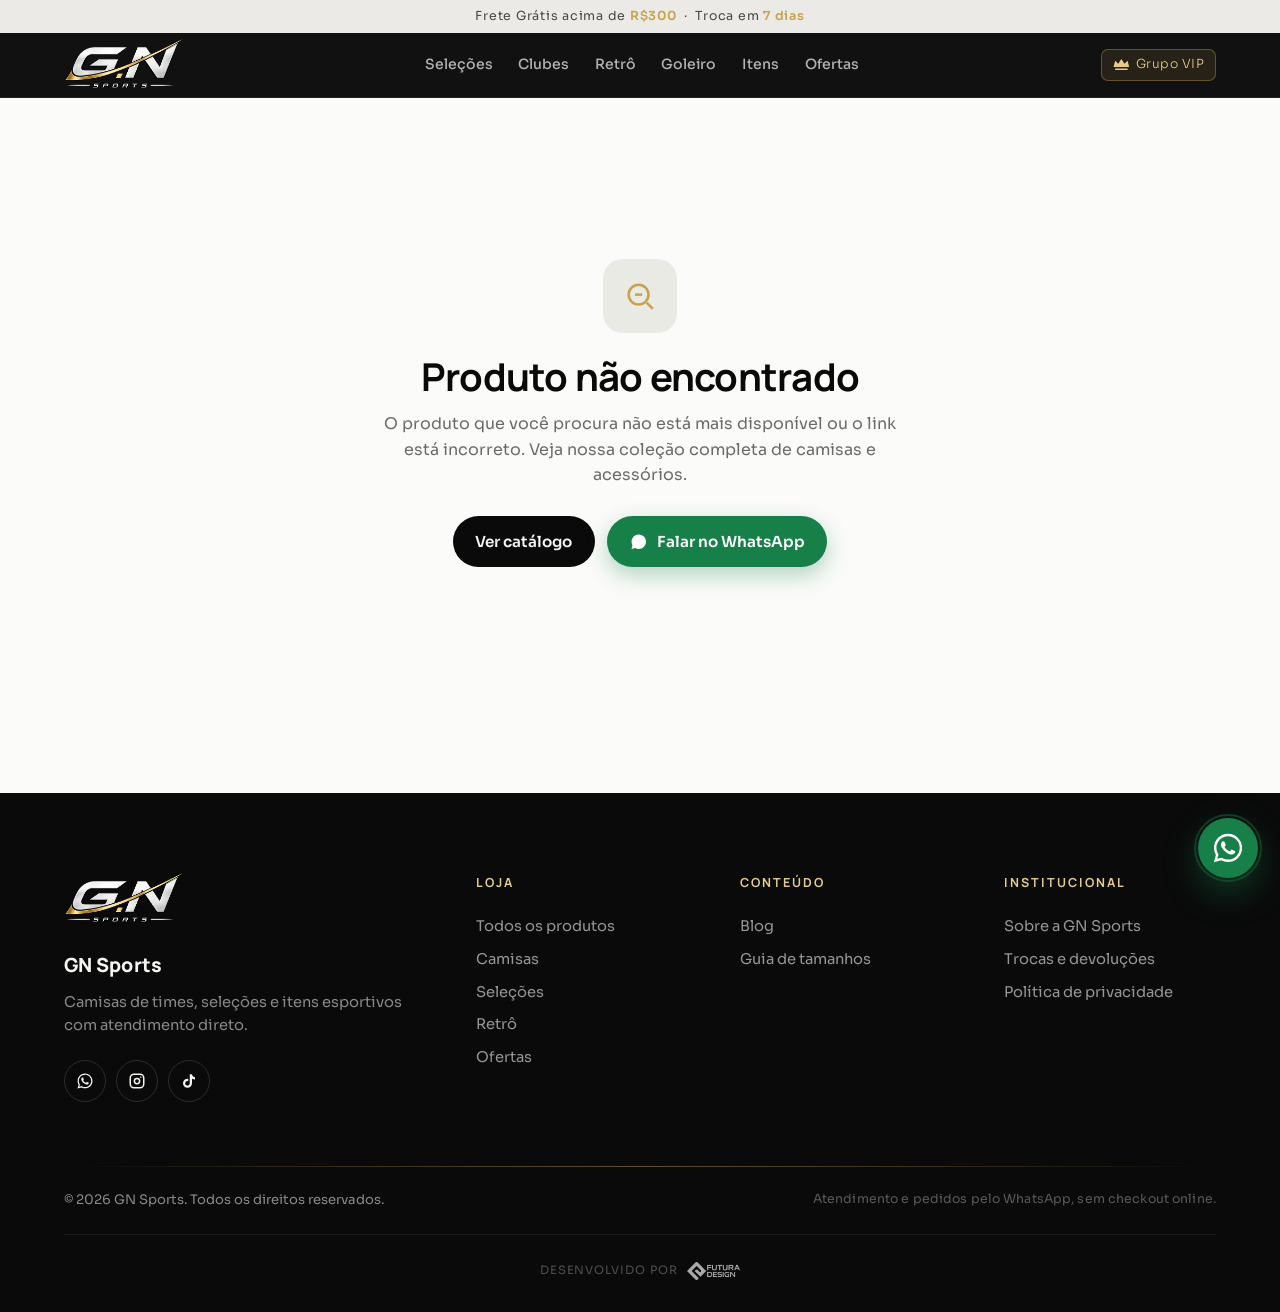
==== produto.html @ 7840e4df "Adiciona preview da loja GN Sports (home, catálogo e página de produto) - index.html: home com banne" ====
<!DOCTYPE html>
<html lang="pt-BR">
<head>
<meta charset="UTF-8" />
<meta name="viewport" content="width=device-width, initial-scale=1.0" />
<title>Produto — GN Sports | Camisas de futebol premium</title>
<meta name="description" content="Detalhes do produto na GN Sports — camisas de clubes, seleções, retrô e acessórios. Compra rápida e direta pelo WhatsApp, entrega para todo o Brasil." />
<link rel="preconnect" href="https://fonts.googleapis.com" />
<link rel="preconnect" href="https://fonts.gstatic.com" crossorigin />
<link rel="stylesheet" href="https://fonts.googleapis.com/css2?family=Manrope:wght@400;500;600;700;800&family=Sora:wght@300;400;500;600;700&display=swap" />
<link rel="stylesheet" href="css/styles.css" />
<style>
  /* ===== PDP — Página de produto (usa os tokens de styles.css; não redefine :root) ===== */
  .pdp{padding-block:clamp(26px,4vw,52px) clamp(80px,9vw,120px)}

  /* breadcrumb */
  .crumb{
    display:flex;flex-wrap:wrap;align-items:center;gap:.5em;
    font-size:.82rem;color:rgba(10,10,11,.5);margin-bottom:clamp(22px,3vw,34px);
  }
  .crumb a{color:rgba(10,10,11,.62);transition:color .2s}
  .crumb a:hover{color:var(--ink)}
  .crumb .sep{color:rgba(10,10,11,.28)}
  .crumb .cur{color:var(--ink);font-weight:600}

  /* layout principal: galeria | info */
  .pdp-grid{
    display:grid;
    grid-template-columns:minmax(0,1.08fr) minmax(0,.92fr);
    gap:clamp(28px,4vw,64px);
    align-items:start;
  }

  /* ===== GALERIA ===== */
  .gallery{
    display:grid;
    grid-template-columns:78px minmax(0,1fr);
    gap:clamp(12px,1.4vw,18px);
    align-items:start;
    position:sticky;top:84px;
  }
  .thumbs{
    display:flex;flex-direction:column;gap:12px;
    max-height:560px;overflow:auto;padding-right:2px;
  }
  .thumb{
    width:78px;height:96px;flex:0 0 auto;border-radius:12px;overflow:hidden;
    border:1.5px solid var(--line);background:var(--ink-2);
    padding:0;cursor:pointer;transition:border-color .22s,transform .22s,box-shadow .22s;
  }
  .thumb img{width:100%;height:100%;object-fit:cover;object-position:center top}
  .thumb:hover{border-color:rgba(10,10,11,.4);transform:translateY(-2px)}
  .thumb.active{border-color:var(--gold);box-shadow:0 0 0 1px var(--gold)}

  .stage{
    position:relative;border-radius:var(--r);overflow:hidden;
    background:var(--ink-2);
    aspect-ratio:3/4;border:1px solid var(--line-soft);
    box-shadow:var(--shadow-sm);cursor:zoom-in;
  }
  .stage img{
    position:absolute;inset:0;width:100%;height:100%;
    object-fit:cover;object-position:center top;
    transition:opacity .35s ease;
  }
  .stage .zoom-hint{
    position:absolute;right:12px;bottom:12px;z-index:2;
    display:inline-flex;align-items:center;gap:.45em;
    background:rgba(10,10,11,.62);color:#fff;backdrop-filter:blur(6px);
    font-size:.72rem;font-weight:500;letter-spacing:.02em;
    padding:.5em .85em;border-radius:999px;pointer-events:none;
  }
  .stage .zoom-hint svg{width:14px;height:14px;stroke:currentColor;fill:none;stroke-width:2}
  .stage .stage-badge{
    position:absolute;top:14px;left:14px;z-index:2;
    background:var(--gold);color:var(--ink);
    font-size:.74rem;font-weight:700;letter-spacing:.02em;
    padding:.36em .8em;border-radius:999px;
  }

  /* ===== COLUNA DE INFO ===== */
  .info .eyebrow{margin-bottom:14px}
  .info h1{
    font-size:clamp(1.7rem,3.2vw,2.7rem);letter-spacing:-.02em;line-height:1.08;
    margin-bottom:16px;
  }
  .pdp-price{display:flex;align-items:baseline;gap:.6em;flex-wrap:wrap;margin-bottom:8px}
  .pdp-price .price-now{font-size:clamp(1.8rem,3vw,2.3rem)}
  .pdp-price .price-old{font-size:1rem}
  .pdp-price .pdp-off{
    background:var(--emerald-2);color:#fff;font-size:.74rem;font-weight:700;
    padding:.3em .65em;border-radius:7px;align-self:center;
  }
  .pdp-install{font-size:.84rem;color:rgba(10,10,11,.5);margin-bottom:20px}
  .pdp-install b{color:var(--ink);font-weight:600}
  .pdp-desc{
    color:rgba(10,10,11,.66);font-size:.98rem;line-height:1.7;
    max-width:52ch;margin-bottom:clamp(22px,3vw,30px);
  }

  /* divisória sutil */
  .pdp-rule{height:1px;background:var(--line-soft);margin:clamp(20px,2.6vw,26px) 0}

  /* seletor de tamanho */
  .opt-label{
    display:flex;align-items:center;justify-content:space-between;gap:12px;
    font-size:.74rem;font-weight:600;letter-spacing:.14em;text-transform:uppercase;
    color:rgba(10,10,11,.6);margin-bottom:12px;
  }
  .opt-label .sel-size{color:var(--emerald-2);font-weight:700;letter-spacing:.02em;text-transform:none}
  .opt-label .guide{
    font-size:.72rem;font-weight:500;letter-spacing:.02em;text-transform:none;
    color:var(--gold);text-decoration:underline;text-underline-offset:3px;
  }
  .size-grid{display:flex;flex-wrap:wrap;gap:10px;margin-bottom:6px}
  .size-btn{
    min-width:52px;height:48px;padding:0 14px;border-radius:11px;
    border:1.5px solid var(--line);background:#fff;color:var(--ink);
    font-family:var(--display);font-size:.95rem;font-weight:600;
    transition:border-color .2s,background .2s,color .2s,transform .15s;
  }
  .size-btn:hover{border-color:var(--ink);transform:translateY(-1px)}
  .size-btn.active{background:var(--ink);border-color:var(--ink);color:#fff}
  .size-single{
    display:inline-flex;align-items:center;gap:.55em;
    font-size:.95rem;font-weight:600;color:var(--ink);
    background:var(--cream-3);border:1px solid var(--line);
    padding:.6em 1.1em;border-radius:11px;
  }
  .size-single svg{width:1.05em;height:1.05em;color:var(--emerald-2);stroke:currentColor;fill:none;stroke-width:2.4}

  /* stepper + comprar */
  .buy-row{display:flex;flex-wrap:wrap;gap:14px;align-items:stretch;margin-top:clamp(20px,2.6vw,26px)}
  .stepper{
    display:inline-flex;align-items:center;
    border:1.5px solid var(--line);border-radius:999px;background:#fff;flex:0 0 auto;
  }
  .stepper button{
    width:48px;height:54px;display:grid;place-items:center;
    color:var(--ink);font-size:1.3rem;line-height:1;transition:color .2s,background .2s;border-radius:999px;
  }
  .stepper button:hover:not(:disabled){color:var(--gold-2);background:rgba(10,10,11,.04)}
  .stepper button:disabled{color:rgba(10,10,11,.22);cursor:not-allowed;background:none}
  .stepper .qty{
    min-width:40px;text-align:center;font-family:var(--display);
    font-size:1.1rem;font-weight:700;color:var(--ink);user-select:none;
  }
  .btn-buy{
    flex:1 1 240px;min-width:200px;
    display:inline-flex;align-items:center;justify-content:center;gap:.6em;
    height:54px;padding:0 1.6em;border-radius:999px;
    background:var(--wa);color:#fff;
    font-family:var(--body);font-size:1rem;font-weight:600;
    box-shadow:0 8px 22px rgba(23,128,72,.32);
    transition:background .22s,transform .18s,box-shadow .22s,opacity .2s;
    text-decoration:none;white-space:nowrap;cursor:pointer;border:none;
  }
  .btn-buy svg{width:1.25em;height:1.25em;fill:currentColor;flex:0 0 auto}
  .btn-buy:hover{background:var(--wa-dark);transform:translateY(-2px);box-shadow:0 14px 30px rgba(23,128,72,.4)}
  .btn-buy.is-disabled{
    background:var(--cream-3);color:rgba(10,10,11,.42);
    box-shadow:none;cursor:not-allowed;pointer-events:none;
  }
  .btn-buy.is-disabled svg{fill:rgba(10,10,11,.32)}

  /* selos de confiança */
  .trust{
    list-style:none;display:grid;grid-template-columns:1fr;gap:14px;
    margin-top:clamp(26px,3.4vw,34px);padding:0;
  }
  .trust li{display:flex;align-items:center;gap:13px;color:rgba(10,10,11,.7);font-size:.9rem}
  .trust .ti{
    width:40px;height:40px;flex:0 0 auto;border-radius:11px;display:grid;place-items:center;
    background:var(--cream-3);color:var(--gold);
  }
  .trust .ti svg{width:19px;height:19px;stroke:currentColor;fill:none;stroke-width:2}
  .trust b{color:var(--ink);font-weight:600}
  .trust span{display:block;font-size:.8rem;color:rgba(10,10,11,.5);margin-top:1px}

  /* ===== RELACIONADOS ===== */
  .related{margin-top:clamp(64px,8vw,100px)}
  .related .prod-head{margin-bottom:clamp(20px,3vw,30px)}
  .rel-grid{display:grid;grid-template-columns:repeat(4,1fr);gap:16px}

  /* ===== BARRA FIXA MOBILE ===== */
  .buybar{
    position:fixed;left:0;right:0;bottom:0;z-index:65;display:none;
    align-items:center;gap:14px;
    background:rgba(251,251,249,.97);backdrop-filter:blur(12px);
    border-top:1px solid var(--line);
    padding:12px clamp(16px,5vw,22px);
    padding-bottom:calc(12px + env(safe-area-inset-bottom,0px));
    box-shadow:0 -8px 30px rgba(10,10,11,.08);
  }
  .buybar-price{display:flex;flex-direction:column;line-height:1.1;flex:0 0 auto}
  .buybar-price .bb-now{font-family:var(--display);font-size:1.25rem;font-weight:700;color:var(--ink)}
  .buybar-price .bb-old{font-size:.78rem;color:rgba(10,10,11,.4);text-decoration:line-through}
  .buybar .btn-buy{flex:1 1 auto;height:50px;min-width:0;font-size:.95rem}

  /* ===== LIGHTBOX ===== */
  .lightbox{
    position:fixed;inset:0;z-index:120;display:none;
    align-items:center;justify-content:center;
    background:rgba(10,10,11,.92);padding:clamp(16px,4vw,48px);
  }
  .lightbox.open{display:flex}
  .lightbox img{
    max-width:100%;max-height:100%;object-fit:contain;
    border-radius:8px;box-shadow:0 30px 80px rgba(0,0,0,.6);
  }
  .lb-close{
    position:absolute;top:18px;right:18px;
    width:46px;height:46px;border-radius:50%;
    border:1px solid rgba(255,255,255,.2);background:rgba(255,255,255,.08);
    color:#fff;font-size:1.4rem;display:grid;place-items:center;
    transition:background .2s;
  }
  .lb-close:hover{background:rgba(255,255,255,.18)}
  .lb-nav{
    position:absolute;top:50%;transform:translateY(-50%);
    width:50px;height:50px;border-radius:50%;
    border:1px solid rgba(255,255,255,.2);background:rgba(255,255,255,.08);
    color:#fff;display:grid;place-items:center;transition:background .2s;
  }
  .lb-nav:hover{background:rgba(255,255,255,.18)}
  .lb-nav svg{width:22px;height:22px;stroke:currentColor;fill:none;stroke-width:2.2;stroke-linecap:round;stroke-linejoin:round}
  .lb-prev{left:clamp(10px,3vw,26px)}
  .lb-next{right:clamp(10px,3vw,26px)}
  .lb-count{
    position:absolute;bottom:20px;left:50%;transform:translateX(-50%);
    color:rgba(255,255,255,.7);font-size:.82rem;letter-spacing:.04em;
  }

  /* ===== ESTADO: não encontrado ===== */
  .notfound{
    text-align:center;max-width:520px;margin-inline:auto;
    padding-block:clamp(50px,9vw,110px);
  }
  .notfound .nf-ico{
    width:74px;height:74px;border-radius:20px;margin:0 auto 24px;
    display:grid;place-items:center;background:var(--cream-3);color:var(--gold);
  }
  .notfound .nf-ico svg{width:34px;height:34px;stroke:currentColor;fill:none;stroke-width:1.8}
  .notfound h1{font-size:clamp(1.7rem,4vw,2.4rem);margin-bottom:14px}
  .notfound p{color:rgba(10,10,11,.6);margin-bottom:28px;line-height:1.6}
  .notfound .nf-ctas{display:flex;flex-wrap:wrap;gap:12px;justify-content:center}

  /* ===== RESPONSIVO ===== */
  @media(max-width:980px){
    .pdp-grid{grid-template-columns:1fr;gap:clamp(26px,5vw,40px)}
    .gallery{position:static;top:auto}
    .rel-grid{grid-template-columns:repeat(2,1fr)}
  }
  @media(max-width:760px){
    .pdp{padding-bottom:120px} /* espaço p/ a barra fixa */
    .buybar{display:flex}
    /* galeria: palco em cima, miniaturas em tira horizontal embaixo */
    .gallery{grid-template-columns:1fr;gap:12px}
    .gallery .stage{order:1}
    .thumbs{
      order:2;flex-direction:row;max-height:none;overflow-x:auto;overflow-y:hidden;
      padding-bottom:4px;
    }
    .thumb{width:64px;height:80px}
    /* esconde o botão da página no mobile — a barra fixa assume */
    .info .buy-row .btn-buy{display:none}
    .info .buy-row{margin-top:18px}
  }
  @media(max-width:560px){
    .rel-grid{grid-template-columns:1fr 1fr;gap:12px}
    .trust{gap:11px}
  }
</style>
</head>
<body>

<!-- TOP BAR -->
<div class="topbar">Frete Grátis acima de <strong>R$300</strong> &nbsp;·&nbsp; Troca em <strong>7 dias</strong></div>

<!-- HEADER -->
<header class="site" id="header">
  <div class="wrap nav">
    <a href="index.html" class="brand" aria-label="GN Sports - página inicial">
      <img src="assets/brand/logo.png" alt="GN Sports" class="brand-logo">
    </a>
    <nav class="menu" aria-label="Categorias">
      <a href="produtos.html?tipo=selecoes">Seleções</a>
      <a href="produtos.html?tipo=clubes">Clubes</a>
      <a href="produtos.html">Retrô</a>
      <a href="produtos.html?q=goleiro">Goleiro</a>
      <a href="produtos.html?cat=acessorios">Itens</a>
      <a href="index.html#oferta">Ofertas</a>
    </nav>
    <div class="nav-cta">
      <a class="btn btn-vip" href="https://wa.me/5500000000000?text=Ol%C3%A1%20GN%20Sports!%20Quero%20comprar%20uma%20camisa.%20Pode%20me%20ajudar%3F" target="_blank" rel="noopener">
        <svg viewBox="0 0 24 24" fill="currentColor" aria-hidden="true"><path d="M20 6l-4 4-4-6-4 6-4-4-2 8h20L20 6zm0 10H4v2h16v-2z"/></svg>
        <span class="cta-label">Grupo VIP</span>
      </a>
      <button class="hamburger" id="hamburger" aria-label="Abrir menu" aria-expanded="false" aria-controls="mobileMenu">
        <span></span><span></span><span></span>
      </button>
    </div>
  </div>
</header>

<!-- MOBILE MENU -->
<div class="overlay" id="overlay"></div>
<aside class="mobile-menu" id="mobileMenu" aria-label="Menu de navegação">
  <div class="mm-top">
    <a href="index.html" class="brand" aria-label="GN Sports">
      <img src="assets/brand/logo.png" alt="GN Sports" style="height:28px;width:auto;display:block">
    </a>
    <button class="mm-close" id="mmClose" aria-label="Fechar menu">×</button>
  </div>
  <div class="mm-section">Categorias</div>
  <a class="mm-link" href="produtos.html?tipo=selecoes">Seleções</a>
  <a class="mm-link" href="produtos.html?tipo=clubes">Clubes</a>
  <a class="mm-link" href="produtos.html">Retrô</a>
  <a class="mm-link" href="produtos.html?q=goleiro">Goleiro</a>
  <a class="mm-link" href="produtos.html?cat=acessorios">Itens</a>
  <a class="mm-link" href="index.html#oferta">Ofertas</a>
  <div class="mm-footer">
    <a class="btn btn-wa" href="https://wa.me/5500000000000?text=Ol%C3%A1%20GN%20Sports!%20Quero%20comprar%20uma%20camisa." target="_blank" rel="noopener">
      <svg viewBox="0 0 24 24" fill="currentColor" aria-hidden="true" style="width:1.15em;height:1.15em"><path d="M12.04 2C6.58 2 2.13 6.45 2.13 11.91c0 1.75.46 3.45 1.32 4.95L2 22l5.25-1.38a9.9 9.9 0 0 0 4.79 1.22h.01c5.46 0 9.91-4.45 9.91-9.91 0-2.65-1.03-5.14-2.9-7.01A9.82 9.82 0 0 0 12.04 2z"/></svg>
      Comprar pelo WhatsApp
    </a>
  </div>
</aside>

<main id="topo">
  <div class="wrap pdp">
    <!-- Conteúdo da PDP renderizado por JS -->
    <div id="pdp-root"></div>
  </div>
</main>

<!-- BARRA DE COMPRA FIXA (mobile) — renderizada/ocultada por JS -->
<div class="buybar" id="buybar" hidden>
  <div class="buybar-price">
    <span class="bb-now" id="bb-now"></span>
    <span class="bb-old" id="bb-old"></span>
  </div>
  <a class="btn-buy is-disabled" id="bb-buy" target="_blank" rel="noopener" aria-disabled="true">
    <svg viewBox="0 0 24 24" aria-hidden="true"><path d="M12.04 2C6.58 2 2.13 6.45 2.13 11.91c0 1.75.46 3.45 1.32 4.95L2 22l5.25-1.38a9.9 9.9 0 0 0 4.79 1.22h.01c5.46 0 9.91-4.45 9.91-9.91 0-2.65-1.03-5.14-2.9-7.01A9.82 9.82 0 0 0 12.04 2z"/></svg>
    <span id="bb-label">Comprar</span>
  </a>
</div>

<!-- LIGHTBOX -->
<div class="lightbox" id="lightbox" aria-hidden="true" role="dialog" aria-modal="true" aria-label="Visualização ampliada da imagem">
  <button class="lb-close" id="lbClose" aria-label="Fechar">×</button>
  <button class="lb-nav lb-prev" id="lbPrev" aria-label="Imagem anterior"><svg viewBox="0 0 24 24"><polyline points="15 18 9 12 15 6"/></svg></button>
  <img id="lbImg" src="" alt="" />
  <button class="lb-nav lb-next" id="lbNext" aria-label="Próxima imagem"><svg viewBox="0 0 24 24"><polyline points="9 18 15 12 9 6"/></svg></button>
  <span class="lb-count" id="lbCount" aria-hidden="true"></span>
</div>

<!-- FOOTER -->
<footer class="site">
  <div class="wrap">
    <div class="foot-main">

      <div class="foot-brand">
        <a class="foot-logo" href="index.html" aria-label="GN Sports — página inicial">
          <img src="assets/brand/logo.png" alt="GN Sports" />
        </a>
        <strong class="foot-name">GN Sports</strong>
        <p class="foot-desc">Camisas de times, seleções e itens esportivos com atendimento direto.</p>
        <div class="foot-social">
          <a href="https://wa.me/5500000000000" target="_blank" rel="noopener" aria-label="Falar com a GN Sports no WhatsApp">
            <svg viewBox="0 0 24 24" fill="currentColor" aria-hidden="true"><path d="M19.05 4.91A9.816 9.816 0 0 0 12.04 2c-5.46 0-9.91 4.45-9.91 9.91 0 1.75.46 3.45 1.32 4.95L2.05 22l5.25-1.38c1.45.79 3.08 1.21 4.74 1.21h.004c5.46 0 9.91-4.45 9.91-9.91 0-2.65-1.03-5.14-2.9-7.01zm-7.01 15.24h-.004a8.2 8.2 0 0 1-4.19-1.15l-.3-.18-3.12.82.83-3.04-.2-.31a8.18 8.18 0 0 1-1.26-4.38c0-4.54 3.7-8.24 8.25-8.24 2.2 0 4.27.86 5.82 2.42a8.18 8.18 0 0 1 2.41 5.83c0 4.54-3.7 8.23-8.24 8.23zm4.52-6.16c-.25-.12-1.47-.72-1.69-.81-.23-.08-.39-.12-.56.12-.17.25-.64.81-.78.97-.14.17-.29.19-.54.06-.25-.12-1.05-.39-1.99-1.23-.74-.66-1.23-1.47-1.38-1.72-.14-.25-.01-.38.11-.51.11-.11.25-.29.37-.43.12-.14.17-.25.25-.41.08-.17.04-.31-.02-.43-.06-.12-.56-1.34-.76-1.84-.2-.48-.41-.42-.56-.43-.14-.01-.31-.01-.48-.01-.17 0-.43.06-.66.31-.23.25-.86.85-.86 2.07 0 1.22.89 2.4 1.01 2.56.12.17 1.75 2.67 4.23 3.74.59.26 1.05.41 1.41.52.59.19 1.13.16 1.56.1.48-.07 1.47-.6 1.67-1.18.21-.58.21-1.07.14-1.18-.06-.11-.22-.17-.47-.29z"/></svg>
          </a>
          <a href="index.html" aria-label="Instagram da GN Sports">
            <svg viewBox="0 0 24 24" fill="none" stroke="currentColor" stroke-width="2" aria-hidden="true"><rect x="3" y="3" width="18" height="18" rx="5"/><circle cx="12" cy="12" r="3.5"/><circle cx="17" cy="7" r="1" fill="currentColor" stroke="none"/></svg>
          </a>
          <a href="index.html" aria-label="TikTok da GN Sports">
            <svg viewBox="0 0 24 24" fill="currentColor" aria-hidden="true"><path d="M16 3c.3 2.2 1.7 3.8 4 4v3c-1.5 0-2.9-.4-4-1.1V15a6 6 0 1 1-6-6c.3 0 .7 0 1 .1v3.1A3 3 0 1 0 13 15V3h3z"/></svg>
          </a>
        </div>
      </div>

      <nav class="foot-col" aria-label="Loja">
        <h4>Loja</h4>
        <a href="produtos.html">Todos os produtos</a>
        <a href="produtos.html?tipo=clubes">Camisas</a>
        <a href="produtos.html?tipo=selecoes">Seleções</a>
        <a href="produtos.html">Retrô</a>
        <a href="index.html#oferta">Ofertas</a>
      </nav>

      <nav class="foot-col" aria-label="Conteúdo">
        <h4>Conteúdo</h4>
        <a href="index.html">Blog</a>
        <a href="produtos.html">Guia de tamanhos</a>
      </nav>

      <nav class="foot-col" aria-label="Institucional">
        <h4>Institucional</h4>
        <a href="index.html">Sobre a GN Sports</a>
        <a href="index.html">Trocas e devoluções</a>
        <a href="index.html">Política de privacidade</a>
      </nav>

    </div>

    <div class="foot-bottom">
      <p class="foot-copy">© 2026 GN Sports. Todos os direitos reservados.</p>
      <p class="foot-note">Atendimento e pedidos pelo WhatsApp, sem checkout online.</p>
    </div>

    <div class="foot-dev">
      <a href="https://agenciafuturadesign.com" target="_blank" rel="noopener" aria-label="Desenvolvido por Futura Design">
        <span>Desenvolvido por</span>
        <img src="assets/brand/logo-futura.webp" alt="Futura Design" />
      </a>
    </div>

  </div>
</footer>

<!-- FAB -->
<a class="fab" href="https://wa.me/5500000000000?text=Ol%C3%A1%20GN%20Sports!%20Quero%20comprar%20uma%20camisa." target="_blank" rel="noopener" aria-label="Comprar pelo WhatsApp">
  <svg viewBox="0 0 24 24" fill="currentColor" aria-hidden="true"><path d="M19.05 4.91A9.816 9.816 0 0 0 12.04 2c-5.46 0-9.91 4.45-9.91 9.91 0 1.75.46 3.45 1.32 4.95L2.05 22l5.25-1.38c1.45.79 3.08 1.21 4.74 1.21h.004c5.46 0 9.91-4.45 9.91-9.91 0-2.65-1.03-5.14-2.9-7.01zM12.04 20.15h-.004a8.2 8.2 0 0 1-4.19-1.15l-.3-.18-3.12.82.83-3.04-.2-.31a8.18 8.18 0 0 1-1.26-4.38c0-4.54 3.7-8.24 8.25-8.24 2.2 0 4.27.86 5.82 2.42a8.18 8.18 0 0 1 2.41 5.83c0 4.54-3.7 8.23-8.24 8.23zm4.52-6.16c-.25-.12-1.47-.72-1.69-.81-.23-.08-.39-.12-.56.12-.17.25-.64.81-.78.97-.14.17-.29.19-.54.06-.25-.12-1.05-.39-1.99-1.23-.74-.66-1.23-1.47-1.38-1.72-.14-.25-.01-.38.11-.51.11-.11.25-.29.37-.43.12-.14.17-.25.25-.41.08-.17.04-.31-.02-.43-.06-.12-.56-1.34-.76-1.84-.2-.48-.41-.42-.56-.43-.14-.01-.31-.01-.48-.01-.17 0-.43.06-.66.31-.23.25-.86.85-.86 2.07 0 1.22.89 2.4 1.01 2.56.12.17 1.75 2.67 4.23 3.74.59.26 1.05.41 1.41.52.59.19 1.13.16 1.56.1.48-.07 1.47-.6 1.67-1.18.21-.58.21-1.07.14-1.18-.06-.11-.22-.17-.47-.29z"/></svg>
</a>

<!-- ===== SCRIPT do menu mobile (copiado da home) ===== -->
<script>
(function(){
  var burger = document.getElementById('hamburger');
  var menu = document.getElementById('mobileMenu');
  var overlay = document.getElementById('overlay');
  var closeBtn = document.getElementById('mmClose');
  function openMenu(){
    if(!menu) return;
    menu.classList.add('open');
    if(overlay) overlay.classList.add('show');
    if(burger){ burger.classList.add('open'); burger.setAttribute('aria-expanded','true'); }
    document.body.style.overflow = 'hidden';
  }
  function closeMenu(){
    if(!menu) return;
    menu.classList.remove('open');
    if(overlay) overlay.classList.remove('show');
    if(burger){ burger.classList.remove('open'); burger.setAttribute('aria-expanded','false'); }
    document.body.style.overflow = '';
  }
  if(burger) burger.addEventListener('click', function(){
    if(menu && menu.classList.contains('open')) closeMenu(); else openMenu();
  });
  if(closeBtn) closeBtn.addEventListener('click', closeMenu);
  if(overlay) overlay.addEventListener('click', closeMenu);
  document.addEventListener('keydown', function(e){ if(e.key === 'Escape') closeMenu(); });
  // fecha o menu ao clicar num link
  if(menu){
    var links = menu.querySelectorAll('a.mm-link');
    for(var i=0;i<links.length;i++) links[i].addEventListener('click', closeMenu);
  }
  // header sombra ao rolar
  var header = document.getElementById('header');
  if(header){
    window.addEventListener('scroll', function(){
      if(window.scrollY > 8) header.classList.add('scrolled'); else header.classList.remove('scrolled');
    }, {passive:true});
  }
})();
</script>

<!-- ===== Base de produtos (file://-safe, sem fetch) ===== -->
<script src="data/products.js"></script>

<!-- ===== PDP — render + interações ===== -->
<script>
(function(){
  var WA = '5500000000000';
  var PRODUCTS = (window.PRODUCTS && window.PRODUCTS.length) ? window.PRODUCTS : [];

  // ---------- helpers ----------
  function el(tag, cls, html){
    var n = document.createElement(tag);
    if(cls) n.className = cls;
    if(html != null) n.innerHTML = html;
    return n;
  }
  function getParam(name){
    var m = new RegExp('[?&]' + name + '=([^&#]*)').exec(window.location.search);
    if(!m) return null;
    try { return decodeURIComponent(m[1].replace(/\+/g, ' ')); } catch(e){ return m[1].replace(/\+/g, ' '); }
  }
  function fmtBRL(v){
    if(typeof v !== 'number' || isNaN(v)) return '';
    return 'R$ ' + v.toFixed(2).replace('.', ',');
  }
  function esc(s){
    return String(s == null ? '' : s)
      .replace(/&/g,'&amp;').replace(/</g,'&lt;').replace(/>/g,'&gt;')
      .replace(/"/g,'&quot;');
  }
  function catLabel(p){
    if(p.category === 'acessorios'){
      var subA = { bones:'Bonés', bolsas:'Bolsas', oculos:'Óculos', calcados:'Calçados' };
      return subA[p.subcategory] ? ('Acessórios · ' + subA[p.subcategory]) : 'Acessórios';
    }
    var subC = { clubes:'Clubes', selecoes:'Seleções', retro:'Retrô', goleiro:'Goleiro' };
    return subC[p.subcategory] ? ('Camisas · ' + subC[p.subcategory]) : 'Camisas';
  }
  function catCrumbLabel(p){
    return p.category === 'acessorios' ? 'Acessórios' : 'Camisas';
  }

  var root = document.getElementById('pdp-root');
  var buybar = document.getElementById('buybar');

  // ---------- localizar produto ----------
  var id = getParam('id');
  var product = null;
  if(id){
    for(var i=0;i<PRODUCTS.length;i++){ if(PRODUCTS[i].id === id){ product = PRODUCTS[i]; break; } }
  }

  // ---------- estado: não encontrado ----------
  if(!product){
    if(root){
      root.innerHTML =
        '<div class="notfound">' +
          '<div class="nf-ico"><svg viewBox="0 0 24 24"><circle cx="11" cy="11" r="7"/><path d="M21 21l-4.3-4.3"/><path d="M8.5 11h5"/></svg></div>' +
          '<h1>Produto não encontrado</h1>' +
          '<p>O produto que você procura não está mais disponível ou o link está incorreto. Veja nossa coleção completa de camisas e acessórios.</p>' +
          '<div class="nf-ctas">' +
            '<a class="btn btn-ink" href="produtos.html">Ver catálogo</a>' +
            '<a class="btn btn-wa" href="https://wa.me/' + WA + '?text=' + encodeURIComponent('Olá GN Sports! Estou procurando um produto. Pode me ajudar?') + '" target="_blank" rel="noopener">' +
              '<svg viewBox="0 0 24 24" fill="currentColor" aria-hidden="true" style="width:1.15em;height:1.15em"><path d="M12.04 2C6.58 2 2.13 6.45 2.13 11.91c0 1.75.46 3.45 1.32 4.95L2 22l5.25-1.38a9.9 9.9 0 0 0 4.79 1.22h.01c5.46 0 9.91-4.45 9.91-9.91 0-2.65-1.03-5.14-2.9-7.01A9.82 9.82 0 0 0 12.04 2z"/></svg>' +
              'Falar no WhatsApp</a>' +
          '</div>' +
        '</div>';
    }
    return;
  }

  document.title = product.name + ' — GN Sports';

  // ---------- normalizar dados ----------
  var images = (product.images && product.images.length) ? product.images.slice() : [];
  if(!images.length) images = ['assets/brand/logo.png'];
  var sizes = (product.sizes && product.sizes.length) ? product.sizes : ['Único'];
  var isSingle = (sizes.length === 1 && /^[uú]nico$/i.test(sizes[0]));
  var hasOld = (typeof product.oldPrice === 'number' && product.oldPrice > product.price);
  var offPct = hasOld ? Math.round((1 - product.price / product.oldPrice) * 100) : 0;

  // estado de seleção
  var state = { size: isSingle ? sizes[0] : null, qty: 1, current: 0 };

  // ---------- montar markup ----------
  var catHref = 'produtos.html?cat=' + encodeURIComponent(product.category);
  var nameE = esc(product.name);

  // miniaturas
  var thumbsHtml = '';
  if(images.length > 1){
    for(var t=0;t<images.length;t++){
      thumbsHtml += '<button type="button" class="thumb' + (t===0?' active':'') + '" data-idx="' + t + '" aria-label="Ver imagem ' + (t+1) + ' de ' + images.length + '">' +
        '<img src="' + esc(images[t]) + '" alt="' + nameE + ' — imagem ' + (t+1) + '" loading="lazy"></button>';
    }
  }

  // preço
  var priceHtml = '<span class="price-now">' + fmtBRL(product.price) + '</span>';
  if(hasOld){
    priceHtml += '<span class="price-old">' + fmtBRL(product.oldPrice) + '</span>';
    priceHtml += '<span class="pdp-off">-' + offPct + '%</span>';
  }

  // seletor de tamanho
  var sizeBlock = '';
  if(isSingle){
    sizeBlock =
      '<div class="opt-label"><span>Tamanho</span></div>' +
      '<div class="size-single"><svg viewBox="0 0 24 24" aria-hidden="true"><polyline points="20 6 9 17 4 12"/></svg> Tamanho único</div>';
  } else {
    var sb = '';
    for(var s=0;s<sizes.length;s++){
      sb += '<button type="button" class="size-btn" data-size="' + esc(sizes[s]) + '">' + esc(sizes[s]) + '</button>';
    }
    sizeBlock =
      '<div class="opt-label"><span>Tamanho: <span class="sel-size" id="selSize">Selecione um tamanho</span></span><a class="guide" href="' +
        'https://wa.me/' + WA + '?text=' + encodeURIComponent('Olá GN Sports! Tenho dúvida sobre o tamanho da ' + product.name + '. Pode me ajudar?') +
        '" target="_blank" rel="noopener">Guia de tamanhos</a></div>' +
      '<div class="size-grid" id="sizeGrid">' + sb + '</div>';
  }

  // badge no palco (badge do produto, se houver)
  var stageBadge = product.badge ? '<span class="stage-badge">' + esc(product.badge) + '</span>' :
                   (hasOld ? '<span class="stage-badge">-' + offPct + '% OFF</span>' : '');

  var waSvg = '<svg viewBox="0 0 24 24" aria-hidden="true"><path d="M12.04 2C6.58 2 2.13 6.45 2.13 11.91c0 1.75.46 3.45 1.32 4.95L2 22l5.25-1.38a9.9 9.9 0 0 0 4.79 1.22h.01c5.46 0 9.91-4.45 9.91-9.91 0-2.65-1.03-5.14-2.9-7.01A9.82 9.82 0 0 0 12.04 2z"/></svg>';

  root.innerHTML =
    // breadcrumb
    '<nav class="crumb" aria-label="Você está em">' +
      '<a href="index.html">Início</a>' +
      '<span class="sep">›</span>' +
      '<a href="' + catHref + '">' + catCrumbLabel(product) + '</a>' +
      '<span class="sep">›</span>' +
      '<span class="cur">' + nameE + '</span>' +
    '</nav>' +

    '<div class="pdp-grid">' +
      // galeria
      '<div class="gallery">' +
        (thumbsHtml ? '<div class="thumbs" id="thumbs">' + thumbsHtml + '</div>' : '') +
        '<div class="stage" id="stage" role="button" tabindex="0" aria-label="Ampliar imagem do produto">' +
          stageBadge +
          '<img id="stageImg" src="' + esc(images[0]) + '" alt="' + nameE + '">' +
          '<span class="zoom-hint"><svg viewBox="0 0 24 24"><circle cx="11" cy="11" r="7"/><path d="M21 21l-4.3-4.3"/><path d="M11 8v6M8 11h6"/></svg>Ampliar</span>' +
        '</div>' +
      '</div>' +

      // info
      '<div class="info">' +
        '<span class="eyebrow">' + esc(catLabel(product)) + '</span>' +
        '<h1>' + nameE + '</h1>' +
        '<div class="pdp-price">' + priceHtml + '</div>' +
        '<p class="pdp-install">Ou em até <b>3x sem juros</b> · <b>Pix</b> com desconto — combine pelo WhatsApp</p>' +
        (product.description ? '<p class="pdp-desc">' + esc(product.description) + '</p>' : '') +
        '<div class="pdp-rule"></div>' +
        sizeBlock +
        '<div class="buy-row">' +
          '<div class="stepper" role="group" aria-label="Quantidade">' +
            '<button type="button" id="qtyMinus" aria-label="Diminuir quantidade" disabled>−</button>' +
            '<span class="qty" id="qtyVal" aria-live="polite">1</span>' +
            '<button type="button" id="qtyPlus" aria-label="Aumentar quantidade">+</button>' +
          '</div>' +
          '<a class="btn-buy' + (isSingle ? '' : ' is-disabled') + '" id="buyBtn" target="_blank" rel="noopener"' + (isSingle ? '' : ' aria-disabled="true"') + '>' +
            waSvg + '<span id="buyLabel">' + (isSingle ? 'Comprar pelo WhatsApp' : 'Selecione um tamanho') + '</span>' +
          '</a>' +
        '</div>' +
        // selos de confiança
        '<ul class="trust">' +
          '<li><span class="ti"><svg viewBox="0 0 24 24"><path d="M3 7h13v8H3z"/><path d="M16 9h3l2 3v3h-5"/><circle cx="7" cy="17" r="1.6"/><circle cx="17" cy="17" r="1.6"/></svg></span><div><b>Frete para todo o Brasil</b><span>Enviamos para qualquer cidade</span></div></li>' +
          '<li><span class="ti"><svg viewBox="0 0 24 24"><path d="M3 12a9 9 0 1 0 2-5.7"/><path d="M3 3v4h4"/></svg></span><div><b>Troca grátis em 7 dias</b><span>Não serviu? A gente resolve</span></div></li>' +
          '<li><span class="ti"><svg viewBox="0 0 24 24"><path d="M12.04 2C6.58 2 2.13 6.45 2.13 11.91c0 1.75.46 3.45 1.32 4.95L2 22l5.25-1.38a9.9 9.9 0 0 0 4.79 1.22h.01c5.46 0 9.91-4.45 9.91-9.91"/></svg></span><div><b>Atendimento pelo WhatsApp</b><span>Resposta em minutos, com gente de verdade</span></div></li>' +
        '</ul>' +
      '</div>' +
    '</div>';

  // ---------- referências ----------
  var stage = document.getElementById('stage');
  var stageImg = document.getElementById('stageImg');
  var thumbsWrap = document.getElementById('thumbs');
  var buyBtn = document.getElementById('buyBtn');
  var buyLabel = document.getElementById('buyLabel');
  var selSize = document.getElementById('selSize');
  var qtyVal = document.getElementById('qtyVal');
  var qtyMinus = document.getElementById('qtyMinus');
  var qtyPlus = document.getElementById('qtyPlus');

  // barra fixa
  var bbNow = document.getElementById('bb-now');
  var bbOld = document.getElementById('bb-old');
  var bbBuy = document.getElementById('bb-buy');
  var bbLabel = document.getElementById('bb-label');

  // ---------- WhatsApp link ----------
  function waLink(){
    // tamanho único (acessórios) não vai na mensagem; camisas mostram o tamanho escolhido
    var sizeTxt = (state.size && !isSingle) ? state.size : '';
    var msg = 'Olá GN Sports! Quero ' + product.name +
              (sizeTxt ? (' no tamanho ' + sizeTxt) : '') +
              ' (quantidade: ' + state.qty + ') por ' + fmtBRL(product.price) + '. Pode me ajudar?';
    return 'https://wa.me/' + WA + '?text=' + encodeURIComponent(msg);
  }
  function enabled(){ return !!state.size; }

  function applyBtn(btn, label, ok, href, okText, offText){
    if(!btn) return;
    if(ok){
      btn.classList.remove('is-disabled');
      btn.setAttribute('href', href);
      btn.setAttribute('aria-disabled','false');
      if(label) label.textContent = okText;
    } else {
      btn.classList.add('is-disabled');
      btn.removeAttribute('href');
      btn.setAttribute('aria-disabled','true');
      if(label) label.textContent = offText;
    }
  }

  function syncBuy(){
    var ok = enabled();
    var href = waLink();
    applyBtn(buyBtn, buyLabel, ok, href, 'Comprar pelo WhatsApp', 'Selecione um tamanho');
    applyBtn(bbBuy, bbLabel, ok, href, 'Comprar', 'Escolha o tamanho');
  }

  // guard de clique: nunca abrir WhatsApp sem tamanho (defesa extra além do pointer-events)
  function clickGuard(e){ if(!enabled()){ e.preventDefault(); } }
  if(buyBtn) buyBtn.addEventListener('click', clickGuard);
  if(bbBuy) bbBuy.addEventListener('click', clickGuard);

  // ---------- barra fixa: preço ----------
  if(bbNow) bbNow.textContent = fmtBRL(product.price);
  if(bbOld){
    if(hasOld){ bbOld.textContent = fmtBRL(product.oldPrice); bbOld.style.display=''; }
    else { bbOld.style.display = 'none'; }
  }
  if(buybar){ buybar.hidden = false; }

  // ---------- galeria: troca de imagem ----------
  function setImage(idx){
    if(idx < 0 || idx >= images.length) return;
    state.current = idx;
    if(stageImg) stageImg.src = images[idx];
    if(thumbsWrap){
      var btns = thumbsWrap.querySelectorAll('.thumb');
      for(var k=0;k<btns.length;k++){
        if(parseInt(btns[k].getAttribute('data-idx'),10) === idx) btns[k].classList.add('active');
        else btns[k].classList.remove('active');
      }
    }
  }
  if(thumbsWrap){
    thumbsWrap.addEventListener('click', function(e){
      var btn = e.target.closest('.thumb');
      if(!btn) return;
      setImage(parseInt(btn.getAttribute('data-idx'),10));
    });
  }

  // ---------- seletor de tamanho ----------
  var sizeGrid = document.getElementById('sizeGrid');
  if(sizeGrid){
    sizeGrid.addEventListener('click', function(e){
      var btn = e.target.closest('.size-btn');
      if(!btn) return;
      var all = sizeGrid.querySelectorAll('.size-btn');
      for(var j=0;j<all.length;j++) all[j].classList.remove('active');
      btn.classList.add('active');
      state.size = btn.getAttribute('data-size');
      if(selSize) selSize.textContent = 'Tamanho ' + state.size;
      syncBuy();
    });
  }

  // ---------- stepper ----------
  function setQty(n){
    n = Math.max(1, Math.min(9, n));
    state.qty = n;
    if(qtyVal) qtyVal.textContent = String(n);
    if(qtyMinus) qtyMinus.disabled = (n <= 1);
    if(qtyPlus) qtyPlus.disabled = (n >= 9);
    syncBuy();
  }
  if(qtyMinus) qtyMinus.addEventListener('click', function(){ setQty(state.qty - 1); });
  if(qtyPlus) qtyPlus.addEventListener('click', function(){ setQty(state.qty + 1); });

  // ---------- lightbox ----------
  var lb = document.getElementById('lightbox');
  var lbImg = document.getElementById('lbImg');
  var lbClose = document.getElementById('lbClose');
  var lbPrev = document.getElementById('lbPrev');
  var lbNext = document.getElementById('lbNext');
  var lbCount = document.getElementById('lbCount');
  var lastFocus = null;
  function paintLb(idx){
    if(lbImg){ lbImg.src = images[idx]; lbImg.alt = product.name + ' — imagem ' + (idx+1); }
    if(lbCount) lbCount.textContent = (images.length > 1) ? ((idx+1) + ' / ' + images.length) : '';
  }
  function openLb(idx){
    if(!lb || !lbImg) return;
    lastFocus = document.activeElement;
    state.current = idx;
    paintLb(idx);
    lb.classList.add('open');
    lb.setAttribute('aria-hidden','false');
    document.body.style.overflow = 'hidden';
    var multi = images.length > 1;
    if(lbPrev) lbPrev.style.display = multi ? '' : 'none';
    if(lbNext) lbNext.style.display = multi ? '' : 'none';
    if(lbClose) lbClose.focus();
  }
  function closeLb(){
    if(!lb) return;
    lb.classList.remove('open');
    lb.setAttribute('aria-hidden','true');
    document.body.style.overflow = '';
    if(lastFocus && typeof lastFocus.focus === 'function') lastFocus.focus();
  }
  function lbStep(dir){
    var n = (state.current + dir + images.length) % images.length;
    setImage(n);
    paintLb(n);
  }
  if(stage){
    stage.addEventListener('click', function(){ openLb(state.current); });
    stage.addEventListener('keydown', function(e){
      if(e.key === 'Enter' || e.key === ' ' || e.key === 'Spacebar'){ e.preventDefault(); openLb(state.current); }
    });
  }
  if(lbClose) lbClose.addEventListener('click', closeLb);
  if(lbPrev) lbPrev.addEventListener('click', function(){ lbStep(-1); });
  if(lbNext) lbNext.addEventListener('click', function(){ lbStep(1); });
  if(lb) lb.addEventListener('click', function(e){ if(e.target === lb) closeLb(); });
  document.addEventListener('keydown', function(e){
    if(!lb || !lb.classList.contains('open')) return;
    if(e.key === 'Escape') closeLb();
    else if(e.key === 'ArrowLeft') lbStep(-1);
    else if(e.key === 'ArrowRight') lbStep(1);
  });

  // ---------- relacionados (mesma subcategoria primeiro, completa com a categoria) ----------
  var related = [];
  var seen = {};
  seen[product.id] = true;
  function pushRel(predicate){
    for(var r=0;r<PRODUCTS.length && related.length<4;r++){
      var rp = PRODUCTS[r];
      if(seen[rp.id]) continue;
      if(predicate(rp)){ related.push(rp); seen[rp.id] = true; }
    }
  }
  pushRel(function(rp){ return rp.category === product.category && rp.subcategory === product.subcategory; });
  pushRel(function(rp){ return rp.category === product.category; });

  if(related.length){
    var relCards = '';
    for(var c=0;c<related.length;c++){
      var rcp = related[c];
      var img1 = (rcp.images && rcp.images[0]) ? rcp.images[0] : 'assets/brand/logo.png';
      var img2 = (rcp.images && rcp.images[1]) ? rcp.images[1] : img1;
      var rName = esc(rcp.name);
      var rOld = (typeof rcp.oldPrice === 'number' && rcp.oldPrice > rcp.price)
        ? '<span class="price-old">' + fmtBRL(rcp.oldPrice) + '</span>' : '';
      relCards +=
        '<a class="card" href="produto.html?id=' + encodeURIComponent(rcp.id) + '">' +
          '<div class="card-media">' +
            (rcp.badge ? '<span class="badge-new">' + esc(rcp.badge) + '</span>' : '') +
            '<img class="card-img-main" src="' + esc(img1) + '" alt="' + rName + '" loading="lazy">' +
            '<img class="card-img-hover" src="' + esc(img2) + '" alt="" loading="lazy" aria-hidden="true">' +
          '</div>' +
          '<div class="card-body">' +
            '<h3>' + rName + '</h3>' +
            '<div class="price-row"><span class="price-now">' + fmtBRL(rcp.price) + '</span>' + rOld + '</div>' +
            '<span class="btn-ver">Ver produto</span>' +
          '</div>' +
        '</a>';
    }
    var relSec = el('section', 'related');
    relSec.innerHTML =
      '<div class="prod-head"><div class="prod-head-l">' +
        '<span class="eyebrow">Para o seu time</span>' +
        '<h2 class="prod-h2">Você também pode gostar</h2>' +
      '</div></div>' +
      '<div class="rel-grid">' + relCards + '</div>';
    if(root && root.parentNode) root.parentNode.appendChild(relSec);
  }

  // ---------- init ----------
  setQty(1);
  syncBuy();
})();
</script>

</body>
</html>
---- css/styles.css ----
/* GN Sports — Página inicial · folha de estilo (extraída de preview-pro/index.html) */

  :root{
    --ink:#0A0A0B; --ink-2:#141416; --ink-3:#1d1d20;
    --cream:#F4F4F1; --cream-2:#FBFBF9; --cream-3:#EAEAE4;
    --gold:#C9A24B; --gold-2:#E4CC8E; --gold-soft:#f3e9cf;
    --emerald:#19C37D; --emerald-2:#0B7A4D;
    --wa:#178048; --wa-dark:#0f5e34;
    --line:rgba(10,10,11,.10);
    --line-soft:rgba(10,10,11,.06);
    --shadow-sm:0 1px 2px rgba(10,10,11,.06), 0 4px 14px rgba(10,10,11,.05);
    --shadow-md:0 10px 30px rgba(10,10,11,.10), 0 4px 10px rgba(10,10,11,.06);
    --shadow-lg:0 30px 70px rgba(10,10,11,.16);
    --r-sm:14px; --r:20px; --r-lg:26px;
    --pad:clamp(20px,5vw,72px);
    --maxw:1280px;
    --display:'Manrope',system-ui,sans-serif;
    --body:'Sora',system-ui,sans-serif;
  }
  *{box-sizing:border-box;margin:0;padding:0}
  html{scroll-behavior:smooth}
  body{
    font-family:var(--body); color:var(--ink); background:var(--cream-2);
    line-height:1.55; -webkit-font-smoothing:antialiased;
    text-rendering:optimizeLegibility; overflow-x:hidden;
  }
  img{max-width:100%;display:block}
  a{color:inherit;text-decoration:none}
  button{font-family:inherit;cursor:pointer;border:none;background:none}
  ::selection{background:var(--gold);color:var(--ink)}
  :focus-visible{outline:2.5px solid var(--emerald-2);outline-offset:3px;border-radius:6px}

  .wrap{max-width:var(--maxw);margin-inline:auto;padding-inline:var(--pad)}
  .eyebrow{
    font-family:var(--body);font-size:.72rem;font-weight:600;letter-spacing:.22em;
    text-transform:uppercase;color:var(--gold);display:inline-flex;align-items:center;gap:.55em;
  }
  .eyebrow::before{content:"✔";width:auto;height:auto;background:none;font-size:.85em;line-height:1;opacity:.85}
  .mob-br{display:none}
  @media(max-width:860px){
    .mob-br{display:block}
    #categorias .sec-head{text-align:center;margin-inline:auto}
    #categorias .sec-head .eyebrow{justify-content:center}
  }
  h1,h2,h3{font-family:var(--display);font-weight:700;line-height:1.04;letter-spacing:-.02em}
  .sec-head{max-width:640px;margin-bottom:clamp(28px,4vw,44px)}
  .sec-head h2{font-size:clamp(1.9rem,4.4vw,3rem)}
  .sec-head p{margin-top:14px;color:rgba(10,10,11,.62);font-size:1.02rem;max-width:54ch}
  .gold-word{
    background:linear-gradient(105deg,var(--gold-2),var(--gold) 60%);
    -webkit-background-clip:text;background-clip:text;color:transparent;
    font-style:italic;
    display:inline-block;padding-bottom:.12em;padding-right:.22em;
  }

  /* Buttons */
  .btn{
    display:inline-flex;align-items:center;justify-content:center;gap:.6em;
    font-weight:600;font-size:.95rem;padding:.92em 1.5em;border-radius:999px;
    transition:transform .25s cubic-bezier(.2,.8,.2,1),box-shadow .25s,background .25s,color .25s;
    white-space:nowrap;
  }
  .btn svg{width:1.15em;height:1.15em;flex:0 0 auto}
  .btn-wa{background:var(--wa);color:#fff;box-shadow:0 8px 22px rgba(23,128,72,.32)}
  .btn-wa:hover{background:var(--wa-dark);transform:translateY(-2px);box-shadow:0 14px 30px rgba(23,128,72,.4)}
  .btn-vip{
    background:linear-gradient(135deg,#0a5c2e 0%,#178048 45%,#00e676 100%);
    color:#fff;font-weight:700;box-shadow:0 8px 22px rgba(0,200,100,.3);
  }
  .btn-vip:hover{transform:translateY(-2px);box-shadow:0 14px 30px rgba(0,200,100,.45);filter:brightness(1.06)}
  .btn-ink{background:var(--ink);color:var(--cream)}
  .btn-ink:hover{background:var(--ink-3);transform:translateY(-2px)}
  .btn-ghost{background:transparent;color:var(--ink);border:1.5px solid var(--line)}
  .btn-ghost:hover{border-color:var(--ink);transform:translateY(-2px)}
  .btn-gold{background:linear-gradient(120deg,var(--gold-2),var(--gold));color:var(--ink);box-shadow:0 8px 22px rgba(201,162,75,.34)}
  .btn-gold:hover{transform:translateY(-2px);box-shadow:0 14px 32px rgba(201,162,75,.45)}

  /* ===== HEADER ===== */
  .topbar{
    background:#ECEAE6;color:rgba(10,10,11,.72);font-size:.78rem;letter-spacing:.06em;
    text-align:center;padding:.55em 1em;
  }
  .topbar strong{color:var(--gold);font-weight:600}
  header.site{
    position:sticky;top:0;z-index:60;background:rgba(10,10,11,.97);
    backdrop-filter:blur(14px);-webkit-backdrop-filter:blur(14px);
    border-bottom:1px solid rgba(255,255,255,.07);transition:box-shadow .3s;
  }
  header.site.scrolled{box-shadow:0 8px 30px rgba(0,0,0,.38)}
  .nav{display:flex;align-items:center;gap:clamp(16px,2.6vw,38px);height:64px}
  .brand{display:flex;align-items:center}
  .brand-logo{height:52px;width:auto;display:block}
  nav.menu{display:flex;gap:clamp(14px,2vw,28px);margin-inline:auto}
  nav.menu a{font-size:.88rem;font-weight:500;color:rgba(255,255,255,.68);position:relative;padding:.3em 0}
  nav.menu a::after{content:"";position:absolute;left:0;bottom:-2px;width:0;height:2px;background:var(--gold);transition:width .3s}
  nav.menu a:hover{color:#fff}
  nav.menu a:hover::after{width:100%}
  .nav-cta{display:flex;align-items:center;gap:12px}
  .hamburger{display:none;width:42px;height:42px;border-radius:10px;border:1px solid rgba(255,255,255,.16);align-items:center;justify-content:center;flex-direction:column;gap:5px}
  .hamburger span{width:20px;height:2px;background:#fff;border-radius:2px;transition:.3s}
  .hamburger.open span:nth-child(1){transform:translateY(7px) rotate(45deg)}
  .hamburger.open span:nth-child(2){opacity:0}
  .hamburger.open span:nth-child(3){transform:translateY(-7px) rotate(-45deg)}

  .mobile-menu{
    position:fixed;inset:0 0 0 auto;width:min(86vw,300px);
    background:var(--ink);z-index:80;
    transform:translateX(100%);transition:transform .46s cubic-bezier(.2,.8,.2,1);
    display:flex;flex-direction:column;overflow:hidden;
  }
  .mobile-menu.open{transform:translateX(0);box-shadow:-20px 0 70px rgba(0,0,0,.5)}
  .mobile-menu .mm-top{
    display:flex;justify-content:space-between;align-items:center;
    padding:20px 22px;border-bottom:1px solid rgba(255,255,255,.07);flex-shrink:0;
  }
  .mm-section{
    font-family:var(--body);font-size:.6rem;font-weight:600;
    letter-spacing:.22em;text-transform:uppercase;
    color:var(--gold);padding:20px 22px 6px;flex-shrink:0;
  }
  .mobile-menu a.mm-link{
    display:flex;align-items:center;justify-content:space-between;
    padding:.76em 22px;
    font-family:var(--display);font-size:1.12rem;font-weight:600;
    color:rgba(255,255,255,.82);
    border-bottom:1px solid rgba(255,255,255,.05);
    transition:color .2s,background .2s,padding-left .18s;
  }
  .mobile-menu a.mm-link::after{
    content:"›";font-size:1.15rem;color:rgba(255,255,255,.22);
    transition:transform .2s,color .2s;
  }
  .mobile-menu a.mm-link:hover{color:#fff;background:rgba(255,255,255,.04);padding-left:28px}
  .mobile-menu a.mm-link:hover::after{transform:translateX(3px);color:var(--gold)}
  .mm-footer{
    margin-top:auto;padding:20px 22px 28px;
    border-top:1px solid rgba(255,255,255,.07);flex-shrink:0;
  }
  .mobile-menu .btn{width:100%;justify-content:center}
  .mm-close{
    width:36px;height:36px;border-radius:9px;
    border:1px solid rgba(255,255,255,.14);
    color:rgba(255,255,255,.62);font-size:1.15rem;
    display:flex;align-items:center;justify-content:center;
    transition:background .2s,color .2s;
  }
  .mm-close:hover{background:rgba(255,255,255,.08);color:#fff}
  .overlay{position:fixed;inset:0;background:rgba(10,10,11,.45);z-index:75;opacity:0;visibility:hidden;transition:.3s}
  .overlay.show{opacity:1;visibility:visible}

  /* ===== HERO ===== */
  .hero{position:relative;overflow:hidden;background:
    radial-gradient(60% 90% at 88% 8%, rgba(201,162,75,.10), transparent 60%),
    var(--cream-2);}
  .hero-grid{display:grid;grid-template-columns:1.02fr .98fr;gap:clamp(28px,4vw,64px);align-items:center;padding-block:clamp(44px,6vw,80px)}
  .hero-badge{display:inline-flex;align-items:center;gap:.6em;background:#fff;border:1px solid var(--line);
    padding:.5em 1em;border-radius:999px;font-size:.78rem;font-weight:600;letter-spacing:.08em;box-shadow:var(--shadow-sm);margin-bottom:22px}
  .hero-badge .dot{width:8px;height:8px;border-radius:50%;background:var(--emerald);box-shadow:0 0 0 4px rgba(25,195,125,.18)}
  .hero h1{font-size:clamp(2.7rem,6.6vw,4.6rem);margin-bottom:.4em;font-weight:800}
  .hero h1 .line2{display:block}
  .hero .lead{font-size:clamp(1.02rem,1.5vw,1.18rem);color:rgba(10,10,11,.66);max-width:46ch;margin-bottom:30px}
  .hero-ctas{display:flex;flex-wrap:wrap;gap:14px;margin-bottom:38px}
  .hero-stats{display:flex;gap:clamp(20px,4vw,44px);flex-wrap:wrap}
  .hero-stats .stat .n{font-family:var(--display);font-size:1.9rem;font-weight:700;letter-spacing:-.02em}
  .hero-stats .stat .n span{color:var(--gold)}
  .hero-stats .stat .l{font-size:.8rem;color:rgba(10,10,11,.55);letter-spacing:.02em}
  .hero-stats .stat+.stat{padding-left:clamp(20px,4vw,44px);border-left:1px solid var(--line)}

  .hero-visual{position:relative}
  .hero-stage{
    position:relative;border-radius:var(--r-lg);
    background:
      radial-gradient(120% 100% at 50% 0%, rgba(228,204,142,.30), transparent 55%),
      linear-gradient(165deg,var(--ink),var(--ink-3));
    padding:clamp(20px,3vw,34px);box-shadow:var(--shadow-lg);overflow:hidden;
  }
  .hero-stage::before{content:"";position:absolute;inset:0;
    background:radial-gradient(70% 60% at 50% 40%, rgba(228,204,142,.18), transparent 70%);pointer-events:none}
  .hero-stage .ring{position:absolute;width:128%;aspect-ratio:1;border:1px solid rgba(228,204,142,.16);border-radius:50%;left:50%;top:46%;transform:translate(-50%,-50%)}
  .hero-stage .ring.r2{width:96%}
  .hero-shirt{position:relative;z-index:2;margin-inline:auto;max-width:84%;filter:drop-shadow(0 30px 50px rgba(0,0,0,.5))}
  .hero-tag{position:absolute;z-index:3;top:22px;left:22px;background:var(--gold);color:var(--ink);
    font-weight:700;font-size:.76rem;letter-spacing:.05em;padding:.5em .95em;border-radius:999px;display:inline-flex;gap:.4em;align-items:center}
  .price-card{
    position:absolute;z-index:4;right:clamp(-6px,1vw,18px);bottom:clamp(14px,3vw,30px);
    background:var(--cream-2);border-radius:18px;padding:16px 18px;box-shadow:var(--shadow-md);
    min-width:200px;border:1px solid var(--line-soft);
  }
  .price-card .pc-name{font-size:.74rem;font-weight:600;color:rgba(10,10,11,.55);letter-spacing:.04em;text-transform:uppercase}
  .price-card .pc-row{display:flex;align-items:baseline;gap:.5em;margin-top:4px}
  .price-card .pc-now{font-family:var(--display);font-size:1.5rem;font-weight:700}
  .price-card .pc-old{font-size:.9rem;color:rgba(10,10,11,.4);text-decoration:line-through}
  .price-card .pc-off{background:var(--emerald-2);color:#fff;font-size:.7rem;font-weight:700;padding:.2em .55em;border-radius:6px;margin-left:auto}
  .price-card .pc-stars{color:var(--gold);font-size:.78rem;margin-top:6px;letter-spacing:.1em}
  .price-card .pc-stars b{color:var(--ink);font-weight:600;font-family:var(--body)}

  /* ===== MARQUEE ===== */
  .marquee{background:var(--ink);color:var(--cream);overflow:hidden;padding:.95em 0;border-block:1px solid rgba(228,204,142,.12)}
  .marquee-track{display:flex;gap:0;white-space:nowrap;width:max-content;animation:scroll 32s linear infinite}
  .marquee:hover .marquee-track{animation-play-state:paused}
  .marquee .item{display:inline-flex;align-items:center;gap:.6em;padding-inline:clamp(20px,3vw,40px);font-size:.86rem;font-weight:500;letter-spacing:.03em}
  .marquee .item svg{width:1.1em;height:1.1em;color:var(--gold)}
  .marquee .sep{color:var(--gold);opacity:.5}
  @keyframes scroll{to{transform:translateX(-50%)}}

  /* ===== CATEGORIES ===== */
  section{padding-block:clamp(56px,8vw,104px)}
  /* CATEGORIAS: seção dark + divisória dourada no topo (entre a marquee e a seção) */
  #categorias{background:var(--ink);color:#fff;position:relative}
  #categorias .sec-head h2{color:#fff}
  #categorias .sec-head p{color:rgba(255,255,255,.66)}
  #categorias::before{
    content:"";position:absolute;top:0;left:0;right:0;height:2px;z-index:5;pointer-events:none;
    background:linear-gradient(90deg,transparent 0%,rgba(201,162,75,0) 6%,var(--gold) 27%,var(--gold-2) 50%,var(--gold) 73%,rgba(201,162,75,0) 94%,transparent 100%);
  }
  #categorias::after{
    content:"";position:absolute;top:2px;left:0;right:0;height:58px;z-index:0;pointer-events:none;
    background:linear-gradient(180deg,rgba(201,162,75,.16),rgba(201,162,75,0) 80%);
    -webkit-mask-image:linear-gradient(90deg,transparent 2%,#000 24%,#000 76%,transparent 98%);
            mask-image:linear-gradient(90deg,transparent 2%,#000 24%,#000 76%,transparent 98%);
  }
  .cats{display:grid;grid-template-columns:repeat(5,1fr);gap:14px}
  .cat{
    position:relative;border-radius:var(--r);padding:22px 20px;min-height:210px;
    display:flex;flex-direction:column;justify-content:flex-end;overflow:hidden;isolation:isolate;
    background:linear-gradient(160deg,var(--ink),var(--ink-3));color:var(--cream);
    border:1px solid var(--line-soft);transition:transform .3s,box-shadow .3s;
    align-items:flex-start;text-align:left;width:100%;font:inherit;cursor:pointer;
  }
  /* real product image inside each category tile */
  .cat .cat-img{position:absolute;z-index:0;right:-6px;top:8px;width:74%;max-width:none;
    filter:drop-shadow(0 16px 22px rgba(0,0,0,.5));transition:transform .4s cubic-bezier(.2,.8,.2,1)}
  .cat:hover .cat-img{transform:scale(1.06) rotate(-2deg)}
  /* categoria com FOTO cobrindo todo o card (ex.: Seleções) — vence os ajustes por breakpoint */
  .cat--cover .cat-img{
    inset:0!important;top:0!important;right:0!important;left:0!important;bottom:0!important;
    width:100%!important;height:100%!important;max-width:none;
    object-fit:cover;object-position:center;filter:none;border-radius:inherit;
  }
  .cat--cover:hover .cat-img{transform:scale(1.05)!important}
  /* gradient overlay that now sits over a real image */
  .cat::after{content:"";position:absolute;inset:0;z-index:1;
    background:linear-gradient(180deg,rgba(10,10,11,0) 32%,rgba(10,10,11,.5) 88%)}
  .cat > *{position:relative;z-index:2}
  .cat:hover{transform:translateY(-5px);box-shadow:var(--shadow-md)}
  .cat .cat-ico{position:absolute;top:16px;left:16px;width:38px;height:38px;border-radius:11px;
    display:grid;place-items:center;background:rgba(255,255,255,.10);backdrop-filter:blur(4px);
    box-shadow:var(--shadow-sm);color:var(--gold-2)}
  .cat .cat-ico svg{width:19px;height:19px}
  .cat h3{font-size:clamp(1.5rem,1.3rem + .7vw,1.9rem)}
  /* botão dourado estilo "Grupo VIP" em cada card de categoria */
  .cat .cat-cta{
    display:inline-flex;align-items:center;gap:.4em;margin-top:12px;
    padding:.42em .85em;border-radius:7px;
    border:1px solid rgba(201,162,75,.4);background:rgba(201,162,75,.14);
    color:var(--gold-2);font-family:var(--body);
    font-size:.78rem;font-weight:500;letter-spacing:.04em;
    transition:background .25s,border-color .25s;
  }
  .cat .cat-cta svg{width:1.1em;height:1.1em;flex:none}
  .cat:hover .cat-cta{background:rgba(201,162,75,.24);border-color:rgba(201,162,75,.6)}
  /* botão "Ver" preenchido (sólido dourado) — usado no card de Ofertas */
  .cat .cat-cta--fill{background:var(--gold);border-color:var(--gold);color:var(--ink)}
  .cat:hover .cat-cta--fill{background:var(--gold-2);border-color:var(--gold-2);color:var(--ink)}

  /* ===== cards decorativos sem imagem (Ofertas / Acessórios) ===== */
  .cat--solid::after{display:none}                 /* sem o overlay escuro */
  .cat--gold{background:linear-gradient(145deg,var(--gold-soft) 0%,var(--gold-2) 70%,var(--gold) 100%)}
  .cat--white{background:#fbfbf9}
  /* palavra decorativa: bem grande (maior que o card, recortada pela borda),
     ancorada embaixo à direita, sumindo em gradiente */
  .cat-deco{
    position:absolute;right:6px;bottom:-.06em;margin:0;z-index:1;
    font-family:var(--display);font-weight:800;line-height:.74;letter-spacing:-.05em;
    font-size:clamp(3.2rem,9vw,5.5rem);
    text-align:right;white-space:nowrap;
    pointer-events:none;user-select:none;
    -webkit-background-clip:text;background-clip:text;color:transparent;
  }
  .cat--gold .cat-deco{background-image:linear-gradient(305deg,rgba(255,255,255,.6),rgba(255,255,255,0) 56%)}
  .cat--white .cat-deco{background-image:linear-gradient(305deg,rgba(201,162,75,.62),rgba(201,162,75,0) 56%)}
  /* títulos padrão legíveis nos fundos claros */
  .cat--gold h3,.cat--white h3{color:var(--ink)}
  /* Acessórios: sem preenchimento + "%" grandão no topo, sumindo em gradiente */
  .cat--bare{
    background:transparent;min-height:0;
    border:1.5px solid rgba(201,162,75,.55);
    flex-direction:row;align-items:center;justify-content:space-between;
    gap:12px;padding:16px 20px;
  }
  .cat--bare .cat-cta{margin-top:0}
  .cat--bare .cat-deco{background-image:linear-gradient(180deg,rgba(228,204,142,.6) 0%,rgba(228,204,142,0) 76%)}
  .cat-deco--pct{
    top:-.14em;left:0;right:0;bottom:auto;
    text-align:center;letter-spacing:0;line-height:1;
    font-size:clamp(6rem,22vw,13rem);
  }
  /* botão "Ver" adaptado ao fundo claro */
  .cat--gold .cat-cta{color:var(--ink);border-color:rgba(10,10,11,.3);background:rgba(10,10,11,.08)}
  .cat--gold .cat-cta:hover{background:rgba(10,10,11,.16);border-color:rgba(10,10,11,.45)}
  .cat--white .cat-cta{color:var(--ink);border-color:rgba(10,10,11,.22);background:rgba(10,10,11,.06)}
  .cat--white .cat-cta:hover{background:rgba(10,10,11,.1);border-color:rgba(10,10,11,.4)}

  /* ===== PRODUCTS + CAROUSELS ===== */
  .prod-more{display:flex;justify-content:center;margin-top:clamp(28px,4vw,44px)}
  .btn-all{
    display:inline-flex;align-items:center;gap:.6em;
    padding:.85em 2em;border-radius:999px;
    border:1.5px solid rgba(10,10,11,.18);background:transparent;color:var(--ink);
    font-family:var(--body);font-size:.92rem;font-weight:600;letter-spacing:.01em;
    transition:background .22s,border-color .22s,color .22s;cursor:pointer;text-decoration:none;
  }
  .btn-all svg{width:14px;height:14px;transition:transform .22s}
  .btn-all:hover{background:var(--ink);border-color:var(--ink);color:#fff}
  .btn-all:hover svg{transform:translateX(4px)}
  /* carousel blocks */
  .prod-block{margin-bottom:clamp(52px,7vw,80px)}
  .prod-block:last-of-type{margin-bottom:0}
  .prod-head{display:flex;justify-content:space-between;align-items:flex-end;flex-wrap:wrap;gap:16px;margin-bottom:clamp(20px,3vw,32px)}
  .prod-head-l .eyebrow{margin-bottom:8px;display:block}
  .prod-h2{font-size:clamp(1.6rem,3vw,2.4rem);letter-spacing:-.025em;line-height:1.1}
  .cr-navs{display:flex;gap:10px;align-items:center;flex-shrink:0}
  .cr-btn{width:44px;height:44px;border-radius:50%;border:1.5px solid var(--line);background:#fff;display:grid;place-items:center;color:var(--ink);transition:background .22s,border-color .22s,color .22s;cursor:pointer;flex-shrink:0}
  .cr-btn:hover{background:var(--ink);border-color:var(--ink);color:#fff}
  .cr-btn svg{width:16px;height:16px;pointer-events:none}
  .cr-outer{overflow:hidden;position:relative}
  .cr-track{display:flex;gap:16px;transition:transform .65s cubic-bezier(.4,0,.2,1);will-change:transform}
  .cr-track .card{flex-shrink:0;transition:opacity .35s,transform .35s}
  /* o track LN é dono dos gestos horizontais; o pan vertical (rolagem da página) é preservado */
  .cr-outer--ln .cr-track{touch-action:pan-y;-webkit-user-select:none;user-select:none}
  /* freeze de 1 frame para TODA reposição silenciosa (init/wrap/resize/cancelar-arrasto):
     mata as transições do track E dos cards, então a emenda do loop nunca dá fade (sem flash) */
  .cr-track.cr-nofx,
  .cr-track.cr-nofx .card,
  .cr-track.cr-nofx .card .card-media img{transition:none!important}
  /* enquanto o dedo está pressionado o track segue 1:1, sem easing */
  .cr-track.cr-dragging{transition:none!important;cursor:grabbing}
  .prod-divider{height:1px;background:var(--line-soft);margin:clamp(44px,5vw,64px) 0}
  /* Dots do peek carousel */
  .cr-dots{display:flex;justify-content:center;gap:9px;margin-top:22px}
  .cr-dot{width:8px;height:8px;border-radius:50%;border:none;background:rgba(10,10,11,.15);padding:0;cursor:pointer;transition:background .25s,transform .25s}
  .cr-dot.cr-dot--on{background:var(--ink);transform:scale(1.35)}
  @media(min-width:641px){.cr-dots{display:none}}
  /* mobile MV = static 2-col grid */
  @media(max-width:640px){
    /* MV = grid estático 2 col., clones ocultos (inalterado) */
    .cr-outer--mv .cr-track{display:grid!important;grid-template-columns:1fr 1fr;gap:10px;transform:none!important;transition:none!important}
    .cr-outer--mv .cr-track>.card{width:auto!important;opacity:1!important;transform:none!important}
    .cr-outer--mv .cr-track>[aria-hidden]{display:none!important}
    .cr-navs{display:none}
    /* LN = peek carousel full-bleed, arrastável */
    .cr-outer--ln{
      width:100vw;
      margin-left:calc(-1 * var(--pad));
      overflow:hidden;
    }
    .cr-outer--ln .cr-track{gap:12px}
    /* cards laterais: esmaecidos + menores. O cross-fade .45s vale para os
       slides normais; toda reposição silenciosa passa por .cr-nofx (sem flash) */
    .cr-outer--ln .cr-track .card{
      opacity:.4;
      transform:scale(0.88);
      transform-origin:center center;
      transition:opacity .45s cubic-bezier(.4,0,.2,1),transform .45s cubic-bezier(.4,0,.2,1),box-shadow .45s;
      box-shadow:none;
    }
    .cr-outer--ln .cr-track .card.cr-active{
      opacity:1;
      transform:scale(1);
      box-shadow:none;
    }
    /* durante o arrasto, sem transição por-card (segue o dedo continuamente) */
    .cr-outer--ln .cr-track.cr-dragging .card{transition:none!important}
    /* neutraliza :hover preso no toque — fix C (vence por especificidade) */
    .cr-outer--ln .cr-track .card:hover{transform:scale(0.88)}
    .cr-outer--ln .cr-track .card.cr-active:hover{transform:scale(1)}
    .cr-outer--ln .cr-track .card:hover .card-img-hover{opacity:0}
    .cr-outer--ln .cr-track .card:hover .card-img-main{opacity:1}
    .cr-outer--ln .cr-track .card:hover .card-media img{transform:none}
  }
  .card{
    background:#fff;border:1px solid var(--line-soft);border-radius:10px;overflow:hidden;
    display:flex;flex-direction:column;transition:transform .35s cubic-bezier(.2,.8,.2,1),box-shadow .35s;
  }
  .card:hover{transform:translateY(-6px)}
  .card-media{position:relative;aspect-ratio:1/1.05;background:
    radial-gradient(80% 70% at 50% 30%, var(--cream-3), var(--cream));overflow:hidden;display:grid;place-items:center;padding:14px}
  .card-media img{width:88%;transition:transform .5s cubic-bezier(.2,.8,.2,1);filter:drop-shadow(0 16px 22px rgba(10,10,11,.16))}
  .card:hover .card-media img{transform:scale(1.07) rotate(-1deg)}
  .badge-off{position:absolute;top:12px;left:12px;background:var(--emerald-2);color:#fff;font-size:.74rem;font-weight:700;padding:.32em .7em;border-radius:999px;z-index:2}
  .badge-new{position:absolute;top:12px;left:12px;background:var(--gold);color:var(--ink);font-size:.74rem;font-weight:700;padding:.32em .7em;border-radius:999px;z-index:2}
  .fav{position:absolute;top:10px;right:10px;width:38px;height:38px;border-radius:50%;background:rgba(255,255,255,.85);backdrop-filter:blur(4px);display:grid;place-items:center;color:var(--ink);z-index:2;transition:.25s}
  .fav:hover{background:#fff;color:var(--gold);transform:scale(1.08)}
  .fav svg{width:18px;height:18px}
  .fav.on{color:#d23;background:#fff}
  .fav.on svg{fill:#d23;stroke:#d23}
  .card-body{padding:16px 16px 18px;display:flex;flex-direction:column;gap:10px;flex:1}
  .card-cat{font-size:.72rem;font-weight:600;letter-spacing:.1em;text-transform:uppercase;color:var(--gold)}
  .card h3{font-size:1.05rem;font-weight:600;font-family:var(--display);letter-spacing:-.01em}
  .card .rating{font-size:.78rem;color:rgba(10,10,11,.5);display:flex;align-items:center;gap:.4em}
  .card .rating .s{color:var(--gold)}
  .sizes{display:flex;gap:7px;margin-top:2px}
  .size{width:34px;height:32px;border-radius:9px;border:1.5px solid var(--line);font-size:.78rem;font-weight:600;color:rgba(10,10,11,.7);transition:.2s}
  .size:hover{border-color:var(--ink)}
  .size.active{background:var(--gold);border-color:var(--gold);color:var(--ink)}
  .price-row{display:flex;align-items:baseline;gap:.5em;margin-top:auto}
  .price-now{font-family:var(--display);font-size:1.35rem;font-weight:700}
  .price-old{font-size:.85rem;color:rgba(10,10,11,.4);text-decoration:line-through}
  .card .btn-wa{width:100%;margin-top:4px;font-size:.9rem}

  /* ===== OFFER ===== */
  .offer{
    color:var(--cream);border-radius:var(--r-lg);overflow:hidden;
    position:relative;background:var(--ink);
  }
  /* fundo decorativo do offer — gradiente premium on-brand (sem dependência de imagem) */
  .offer-bg{
    position:absolute;inset:0;width:100%;height:100%;z-index:0;
    background:
      radial-gradient(130% 150% at 92% 12%, rgba(201,162,75,.30), rgba(201,162,75,0) 55%),
      radial-gradient(100% 130% at 6% 96%, rgba(25,195,125,.18), rgba(25,195,125,0) 60%),
      linear-gradient(120deg,#17141f 0%,#0e0e12 55%,var(--ink) 100%);
  }
  .offer-bg picture{display:contents}
  .offer-bg img{position:absolute;inset:0;width:100%;height:100%;object-fit:cover;z-index:0}
  /* overlay — escurece a esquerda (texto) e deixa o brilho dourado aparecer à direita */
  .offer-bg::after{
    content:'';position:absolute;inset:0;
    background:linear-gradient(105deg,rgba(10,10,11,.72) 0%,rgba(10,10,11,.32) 52%,rgba(10,10,11,0) 100%);
  }
  .offer-grid{display:grid;grid-template-columns:1fr;align-items:center;min-height:clamp(380px,48vw,520px)}
  .offer-copy{
    padding:clamp(36px,5vw,60px) clamp(28px,4.5vw,56px);
    position:relative;z-index:2;max-width:560px;
  }
  .offer-copy .eyebrow{color:var(--gold);margin-bottom:clamp(14px,1.8vw,20px)}
  .offer-h2{font-size:clamp(2.2rem,4.2vw,3.6rem);line-height:1;letter-spacing:-.03em;color:#fff;margin-bottom:clamp(16px,2vw,24px)}
  /* pulsing live label */
  .offer-live{
    display:inline-flex;align-items:center;gap:.55em;
    font-size:.7rem;font-weight:600;letter-spacing:.1em;text-transform:uppercase;
    color:rgba(255,255,255,.35);margin-bottom:clamp(10px,1.5vw,14px);
  }
  .offer-live::before{
    content:'';width:7px;height:7px;border-radius:50%;background:var(--gold);flex-shrink:0;
    animation:pulse-dot 1.6s ease-in-out infinite;
  }
  @keyframes pulse-dot{0%,100%{opacity:1;transform:scale(1)}50%{opacity:.35;transform:scale(.65)}}
  /* countdown — editorial */
  .offer-countdown{display:flex;gap:0;margin-bottom:clamp(20px,2.8vw,32px)}
  .cd{
    text-align:center;
    padding:0 clamp(12px,1.8vw,22px);
    border-right:1px solid rgba(255,255,255,.1);
  }
  .cd:first-child{padding-left:0}
  .cd:last-child{border-right:none}
  .cd b{
    display:block;font-family:var(--display);
    font-size:clamp(2rem,3.6vw,3rem);font-weight:800;
    color:var(--gold-2);line-height:1;letter-spacing:-.04em;
  }
  .cd span{display:block;font-size:.56rem;letter-spacing:.14em;text-transform:uppercase;color:rgba(255,255,255,.3);margin-top:6px}
  /* price */
  .offer-price{
    display:flex;align-items:center;gap:12px;flex-wrap:wrap;
    padding-top:clamp(16px,2.2vw,24px);border-top:1px solid rgba(255,255,255,.09);
    margin-bottom:clamp(20px,2.8vw,32px);
  }
  .offer-price .now{font-family:var(--display);font-size:clamp(1.8rem,3vw,2.4rem);font-weight:800;color:var(--gold-2);line-height:1}
  .offer-price .old{text-decoration:line-through;color:rgba(255,255,255,.28);font-size:.88rem}
  .offer-price .tag{background:var(--emerald-2);color:#fff;font-size:.72rem;font-weight:700;padding:.3em .65em;border-radius:6px}
  .offer-ctas{display:flex;gap:12px;flex-wrap:wrap}
  /* visual — hidden, background image replaces it */
  .offer-visual{display:none}

  /* ===== ITEMS / ACCESSORIES marquee ===== */
  #acessorios{background:var(--ink);padding-block:56px 64px}
  #acessorios .eyebrow{color:var(--gold)}
  #acessorios h2{color:#fff}
  .items-marquee-wrap{
    overflow:hidden;
    display:flex;flex-direction:column;gap:14px;
    padding-block:4px;
    mask-image:linear-gradient(to right,transparent,#000 110px,#000 calc(100% - 110px),transparent);
    -webkit-mask-image:linear-gradient(to right,transparent,#000 110px,#000 calc(100% - 110px),transparent);
  }
  .items-track{display:flex;gap:16px;width:max-content;/* animation applied by JS */}
  .items-marquee-wrap:hover .items-track{animation-play-state:paused}
  .item-card{
    position:relative;width:200px;aspect-ratio:2/3;flex-shrink:0;
    border-radius:16px;overflow:hidden;
    border:1px solid rgba(255,255,255,.18);
    text-decoration:none;color:#fff;
    transition:transform .35s cubic-bezier(.2,.8,.2,1),box-shadow .35s,border-color .35s;
    cursor:pointer;
  }
  .item-card:hover{transform:translateY(-6px) scale(1.02);box-shadow:0 18px 40px rgba(10,10,11,.35);border-color:rgba(255,255,255,.4)}
  .item-card > img{
    position:absolute;inset:0;width:100%;height:100%;
    object-fit:cover;object-position:center;
    transition:transform .5s cubic-bezier(.2,.8,.2,1);
  }
  .item-card:hover > img{transform:scale(1.07)}
  .item-info{
    position:absolute;inset:0;
    display:flex;flex-direction:column;justify-content:flex-end;
    padding:0 14px 16px;
    background:linear-gradient(to top,rgba(0,0,0,.78) 0%,rgba(0,0,0,.18) 55%,transparent 100%);
  }
  .item-card h3{font-size:1.05rem;font-weight:300;line-height:1.2;margin-bottom:4px;letter-spacing:.01em}
  .item-card .ip{font-family:var(--display);font-weight:600;font-size:.92rem;color:rgba(255,255,255,.85)}
  .item-card .shop{
    display:inline-block;margin-top:8px;
    font-size:.72rem;font-weight:500;letter-spacing:.06em;text-transform:uppercase;
    color:var(--gold-2);
    opacity:0;transform:translateY(5px);
    transition:opacity .25s,transform .25s;
  }
  .item-card:hover .shop{opacity:1;transform:translateY(0)}

  /* ===== WHY GN SPORTS — dark editorial accordion ===== */
  .why-sec{
    background:var(--ink);
    padding:clamp(60px,8vw,96px) 0;
  }
  .why-hd{margin-bottom:clamp(40px,5vw,64px)}
  .why-hd .eyebrow{color:var(--gold);margin-bottom:clamp(14px,1.8vw,22px)}
  .why-hd h2{
    font-size:clamp(3rem,7.2vw,6.8rem);
    line-height:1.0;letter-spacing:-.03em;color:#fff;
  }
  .why-sub{
    display:flex;align-items:flex-start;gap:28px;
    margin-top:clamp(16px,2vw,28px);
  }
  .why-sub-rule{
    width:36px;height:1px;flex-shrink:0;
    background:rgba(255,255,255,.2);margin-top:.75em;
  }
  .why-sub p{color:rgba(255,255,255,.4);font-size:.93rem;line-height:1.8;max-width:46ch}
  /* Accordion */
  .why-rows{border-bottom:1px solid rgba(255,255,255,.1)}
  .why-row{
    border-top:1px solid rgba(255,255,255,.1);
    cursor:pointer;
    --rg:clamp(16px,2.5vw,28px);
  }
  .why-row-head{
    display:grid;
    grid-template-columns:40px 1fr 44px;
    align-items:center;gap:var(--rg);
    padding:clamp(20px,2.5vw,30px) 0;
  }
  .why-row-n{
    font-family:var(--display);font-size:.62rem;font-weight:700;
    letter-spacing:.18em;color:rgba(255,255,255,.2);
    transition:color .3s;
  }
  .why-row:hover .why-row-n,.why-row.open .why-row-n{color:var(--gold)}
  .why-row-head h3{
    font-size:clamp(1.2rem,2.8vw,2.2rem);
    color:#fff;font-weight:700;letter-spacing:-.02em;
    transition:transform .38s cubic-bezier(.2,.8,.2,1),color .3s;
  }
  .why-row:hover .why-row-head h3,.why-row.open .why-row-head h3{
    transform:translateX(10px);color:var(--gold-2);
  }
  .why-row-btn{
    width:40px;height:40px;border-radius:50%;
    border:1px solid rgba(255,255,255,.14);
    display:grid;place-items:center;color:rgba(255,255,255,.35);
    justify-self:end;
    transition:background .3s,border-color .3s,transform .38s,color .3s;
  }
  .why-row-btn svg{width:14px;height:14px;transition:transform .38s}
  .why-row:hover .why-row-btn,.why-row.open .why-row-btn{
    background:var(--gold);border-color:var(--gold);color:var(--ink);
  }
  .why-row.open .why-row-btn svg{transform:rotate(45deg)}
  .why-row-body{
    display:grid;grid-template-rows:0fr;
    overflow:hidden;
    padding-left:calc(40px + var(--rg));
    transition:grid-template-rows .44s cubic-bezier(.2,.8,.2,1),padding-bottom .44s;
    padding-bottom:0;
  }
  .why-row:hover .why-row-body,.why-row.open .why-row-body{
    grid-template-rows:1fr;
    padding-bottom:clamp(20px,2.5vw,30px);
  }
  .why-row-body > div{overflow:hidden}
  .why-row-body p{
    color:rgba(255,255,255,.46);font-size:.95rem;
    line-height:1.8;max-width:58ch;padding-bottom:2px;
  }

  /* ===== FINAL CTA — faixa horizontal estreita ===== */
  .cta-sec{background:var(--ink);padding:clamp(30px,4.4vw,54px) 0;position:relative;overflow:hidden}
  .cta-sec::before{
    content:'';position:absolute;top:-180px;left:-120px;
    width:560px;height:560px;
    background:radial-gradient(circle,rgba(201,162,75,.14) 0%,transparent 60%);
    pointer-events:none;
  }
  .cta-sec::after{
    content:'';position:absolute;bottom:-180px;right:-120px;
    width:460px;height:460px;
    background:radial-gradient(circle,rgba(201,162,75,.07) 0%,transparent 58%);
    pointer-events:none;
  }
  /* linha dourada de fora a fora no topo (divisória com a seção de cima),
     dissolvendo nas pontas + brilho descendente parecendo sombra */
  .cta-topline{
    position:absolute;top:0;left:0;right:0;height:2px;z-index:4;pointer-events:none;
    background:linear-gradient(90deg,
      transparent 0%,
      rgba(201,162,75,0) 6%,
      var(--gold) 27%,
      var(--gold-2) 50%,
      var(--gold) 73%,
      rgba(201,162,75,0) 94%,
      transparent 100%);
  }
  .cta-topline::after{
    content:'';position:absolute;top:1px;left:0;right:0;height:58px;pointer-events:none;
    background:linear-gradient(180deg,rgba(201,162,75,.16),rgba(201,162,75,0) 80%);
    -webkit-mask-image:linear-gradient(90deg,transparent 2%,#000 24%,#000 76%,transparent 98%);
            mask-image:linear-gradient(90deg,transparent 2%,#000 24%,#000 76%,transparent 98%);
  }
  .cta-glyph{
    position:absolute;top:50%;right:-24px;transform:translateY(-50%);
    font-family:var(--display);font-size:clamp(9rem,15vw,14rem);font-weight:800;
    line-height:1;letter-spacing:-.06em;
    color:rgba(255,255,255,.022);pointer-events:none;user-select:none;
  }
  /* a faixa: uma linha horizontal, conteúdo centralizado verticalmente */
  .cta-band{
    display:flex;align-items:center;justify-content:space-between;
    gap:clamp(28px,5vw,72px);position:relative;z-index:2;
  }
  .cta-lead{flex:1 1 auto;min-width:0}
  .cta-lead .eyebrow{color:var(--gold);display:block;margin-bottom:clamp(8px,1.2vw,12px)}
  .cta-h2{
    font-size:clamp(1.45rem,2.5vw,2.3rem);line-height:1.12;letter-spacing:-.02em;
    color:#fff;margin-bottom:clamp(12px,1.6vw,18px);max-width:26ch;
  }
  /* trilha de confiança — inline, quebra com elegância */
  .cta-bullets{list-style:none;display:flex;flex-wrap:wrap;gap:9px 22px;padding:0;margin:0}
  .cta-bullet{display:inline-flex;align-items:center;gap:9px;color:rgba(255,255,255,.5);font-size:.84rem;line-height:1.3}
  .cta-bullet::before{content:'';flex-shrink:0;width:6px;height:6px;border-radius:50%;background:var(--gold);opacity:.7}
  /* ação à direita: prova social compacta + botão */
  .cta-action{display:flex;align-items:center;gap:clamp(20px,2.6vw,38px);flex-shrink:0}
  .cta-stat{display:flex;align-items:center;gap:12px;
    padding-right:clamp(20px,2.6vw,38px);border-right:1px solid rgba(255,255,255,.12)}
  .cta-stat-n{font-family:var(--display);font-weight:800;font-size:clamp(1.9rem,3vw,2.7rem);
    color:var(--gold-2);line-height:1;letter-spacing:-.02em}
  .cta-stat-l{font-size:.6rem;font-weight:600;letter-spacing:.12em;text-transform:uppercase;
    color:rgba(255,255,255,.4);line-height:1.35}
  .cta-buy{display:flex;flex-direction:column;align-items:stretch;gap:9px;flex-shrink:0}
  .cta-btn-full{display:inline-flex;align-items:center;justify-content:center;gap:.7em;white-space:nowrap;
    font-size:1rem;padding:.95em 1.8em;
    background:var(--wa);color:#fff;border-radius:999px;border:none;
    font-family:var(--body);font-weight:600;letter-spacing:.01em;text-decoration:none;cursor:pointer;
    box-shadow:0 8px 28px rgba(23,128,72,.35);
    transition:background .22s,transform .18s,box-shadow .22s;
  }
  .cta-btn-full svg{width:20px;height:20px;flex-shrink:0;fill:currentColor}
  .cta-btn-full:hover{background:var(--wa-dark);transform:translateY(-2px);box-shadow:0 14px 36px rgba(23,128,72,.45)}
  .cta-btn-full:active{transform:translateY(0)}
  .cta-note{font-size:.72rem;color:rgba(255,255,255,.28);letter-spacing:.02em;text-align:center}

  /* ===== FOOTER ===== */
  footer.site{background:var(--ink);color:var(--cream);padding-top:clamp(52px,6.5vw,80px)}

  /* main grid: bloco de marca + 3 colunas de links */
  footer.site .foot-main{
    display:grid;
    grid-template-columns:1.7fr 1fr 1fr 1fr;
    gap:clamp(28px,4vw,60px);
    padding-bottom:clamp(40px,5vw,64px);
    align-items:start;
  }

  /* brand block */
  footer.site .foot-logo{display:inline-block;line-height:0;margin-bottom:18px}
  footer.site .foot-logo img{height:52px;width:auto;display:block}
  footer.site .foot-name{
    display:block;font-family:var(--display);font-weight:800;
    font-size:1.22rem;letter-spacing:.005em;color:var(--cream);margin-bottom:10px;
  }
  footer.site .foot-desc{
    color:rgba(244,244,241,.54);font-family:var(--body);
    font-size:.92rem;line-height:1.6;max-width:32ch;
  }
  footer.site .foot-social{display:flex;gap:10px;margin-top:22px}
  footer.site .foot-social a{
    width:42px;height:42px;border-radius:999px;
    border:1px solid rgba(244,244,241,.14);
    display:grid;place-items:center;color:var(--cream);
    transition:background .25s,color .25s,border-color .25s,transform .25s;
  }
  footer.site .foot-social a svg{width:18px;height:18px}
  footer.site .foot-social a:hover{
    background:var(--gold);color:var(--ink);border-color:var(--gold);transform:translateY(-2px);
  }

  /* link columns */
  footer.site .foot-col h4{
    font-family:var(--display);font-size:.78rem;font-weight:700;
    text-transform:uppercase;letter-spacing:.16em;
    color:var(--gold-2);margin-bottom:18px;
  }
  footer.site .foot-col > a{
    display:block;color:rgba(244,244,241,.6);font-family:var(--body);
    font-size:.92rem;padding:.34em 0;transition:color .2s,padding-left .2s;
  }
  footer.site .foot-col > a:hover{color:var(--cream);padding-left:5px}

  /* (coluna Atendimento com card/botão de WhatsApp removida do rodapé) */

  /* bottom bar — restrained gold gradient hairline */
  footer.site .foot-bottom{
    position:relative;
    padding-block:24px;
    display:flex;justify-content:space-between;align-items:center;
    flex-wrap:wrap;gap:14px;
  }
  footer.site .foot-bottom::before{
    content:"";position:absolute;top:0;left:0;right:0;height:1px;
    background:linear-gradient(90deg,transparent,rgba(201,162,75,.45),transparent);
  }
  footer.site .foot-copy{
    font-family:var(--body);font-size:.82rem;color:rgba(244,244,241,.55);margin:0;
  }
  footer.site .foot-note{
    font-family:var(--body);font-size:.78rem;color:rgba(244,244,241,.34);
    letter-spacing:.01em;margin:0;
  }

  /* developer credit — full-width divider + centered Futura logo */
  footer.site .foot-dev{
    border-top:1px solid rgba(244,244,241,.07);
    padding-block:22px 30px;
    text-align:center;
  }
  footer.site .foot-dev a{
    display:inline-flex;align-items:center;justify-content:center;gap:9px;
    opacity:.65;transition:opacity .25s;
  }
  footer.site .foot-dev a:hover{opacity:1}
  footer.site .foot-dev span{
    font-family:var(--body);font-size:.72rem;
    letter-spacing:.08em;text-transform:uppercase;
    color:rgba(244,244,241,.45);
  }
  footer.site .foot-dev img{height:18px;width:auto;display:block}

  @media(max-width:640px){
    footer.site{padding-top:48px}
    /* mobile: footer inteiro centralizado e empilhado */
    footer.site .foot-main{grid-template-columns:1fr;gap:30px;padding-bottom:34px;text-align:center}
    footer.site .foot-desc{max-width:38ch;margin-inline:auto}
    footer.site .foot-social{justify-content:center}
    footer.site .foot-col > a:hover{padding-left:0}
    footer.site .foot-bottom{
      flex-direction:column;align-items:center;text-align:center;gap:8px;padding-block:22px;
    }
    footer.site .foot-dev{padding-block:20px 26px}
  }

  /* ===== FAB ===== */
  .fab{position:fixed;right:22px;bottom:22px;z-index:70;
    width:60px;height:60px;border-radius:50%;
    display:inline-flex;align-items:center;justify-content:center;
    background:var(--wa);color:#fff;
    box-shadow:0 14px 34px rgba(23,128,72,.42);transition:transform .25s,box-shadow .25s}
  .fab:hover{transform:translateY(-3px) scale(1.02);box-shadow:0 18px 40px rgba(23,128,72,.55)}
  .fab svg{width:34px;height:34px}
  .fab::after{content:"";position:absolute;inset:-4px;border-radius:999px;border:2px solid rgba(23,128,72,.4);animation:pulse 2.4s ease-out infinite}
  @keyframes pulse{0%{transform:scale(1);opacity:.7}100%{transform:scale(1.25);opacity:0}}

  /* ===== HERO CAROUSEL (banners rotativos) ===== */
  .hero-carousel{position:relative;overflow:hidden;padding-block:0;touch-action:pan-y;user-select:none}
  .hero-carousel__track{display:flex;transition:transform .7s cubic-bezier(.2,.8,.2,1);will-change:transform}
  .hero-slide{min-width:100%;flex-shrink:0;position:relative;min-height:calc(100vh - 96px);display:flex;align-items:center;overflow:hidden}
  .hero-dots{
    position:absolute;bottom:clamp(12px,2vw,22px);left:50%;transform:translateX(-50%);
    z-index:10;display:flex;gap:9px;align-items:center;
  }
  .hero-dot{
    width:8px;height:8px;border-radius:50%;padding:0;
    background:rgba(255,255,255,.35);border:0;cursor:pointer;
    transition:background .3s,width .36s cubic-bezier(.2,.8,.2,1),border-radius .36s;
  }
  .hero-dot.active{width:28px;border-radius:4px;background:var(--gold)}
  .hero-dot:hover:not(.active){background:rgba(255,255,255,.65)}
  .hero-carousel__track{cursor:grab}
  .hero-carousel__track:active{cursor:grabbing}
  .hero-arrow{display:none!important}
  .hero-arrow-KEEP{
    position:absolute;top:50%;transform:translateY(-50%);z-index:10;
    width:50px;height:50px;border-radius:50%;
    background:rgba(255,255,255,.75);backdrop-filter:blur(10px);-webkit-backdrop-filter:blur(10px);
    border:1px solid rgba(10,10,11,.12);color:var(--ink);
    display:flex;align-items:center;justify-content:center;
    box-shadow:0 4px 16px rgba(10,10,11,.10);
    transition:background .25s,transform .25s,box-shadow .25s;
  }
  .hero-arrow:hover{background:#fff;transform:translateY(-50%) scale(1.08);box-shadow:0 8px 26px rgba(10,10,11,.16)}
  .hero-arrow svg{width:20px;height:20px;fill:none;stroke:currentColor;stroke-width:2.2;stroke-linecap:round;stroke-linejoin:round}
  .hero-arrow--prev{left:clamp(12px,2.5vw,30px)}
  .hero-arrow--next{right:clamp(12px,2.5vw,30px)}
  @media(max-width:600px){.hero-arrow{display:none}}

  /* ===== HERO FULL BLEED ===== */
  .hs-bg{
    position:absolute;inset:0;
    background:radial-gradient(ellipse 90% 80% at 65% 40%, var(--hs-accent,rgba(201,162,75,.12)), transparent 65%), var(--ink);
  }
  .hs-bg video,.hs-bg .hs-bg-img{
    position:absolute;inset:0;width:100%;height:100%;
    object-fit:cover;object-position:center;display:block;
  }
  .hs-overlay{
    position:absolute;inset:0;
    background:linear-gradient(100deg,rgba(10,10,11,.92) 0%,rgba(10,10,11,.65) 48%,rgba(10,10,11,.18) 100%);
  }
  .hs-inner{
    position:relative;z-index:2;width:100%;
    display:grid;grid-template-columns:1.1fr .9fr;
    align-items:center;gap:clamp(24px,4vw,56px);
    padding-block:clamp(48px,7vw,90px);
  }
  .hs-eyebrow{
    font-size:.72rem;font-weight:600;letter-spacing:.22em;text-transform:uppercase;
    color:var(--gold-2);display:inline-flex;align-items:center;gap:.55em;margin-bottom:14px;
  }
  .hs-eyebrow::before{content:"";width:26px;height:1px;background:linear-gradient(90deg,var(--gold-2),transparent)}
  .hs-title{
    font-family:var(--display);font-weight:800;
    font-size:clamp(1.85rem,3.8vw,3rem);
    color:#fff;letter-spacing:-.025em;line-height:1.04;margin-bottom:12px;
  }
  .hs-lead{color:rgba(255,255,255,.65);font-size:.97rem;line-height:1.6;margin-bottom:20px;max-width:50ch}
  .hs-countdown{display:flex;gap:10px;margin-bottom:22px}
  .hs-cd{
    background:rgba(255,255,255,.06);border:1px solid rgba(255,255,255,.11);
    border-radius:12px;padding:10px 14px;text-align:center;min-width:64px;
  }
  .hs-cd b{display:block;font-family:var(--display);font-size:1.5rem;font-weight:700;color:var(--gold-2);line-height:1}
  .hs-cd span{display:block;font-size:.6rem;letter-spacing:.12em;text-transform:uppercase;color:rgba(255,255,255,.45);margin-top:3px}
  .hs-price{display:flex;align-items:baseline;gap:.65em;flex-wrap:wrap;margin-bottom:22px}
  .hs-now{font-family:var(--display);font-size:clamp(1.5rem,3vw,2.2rem);font-weight:700;color:var(--gold-2)}
  .hs-old{font-size:.95rem;text-decoration:line-through;color:rgba(255,255,255,.38)}
  .hs-off{background:var(--emerald-2);color:#fff;font-size:.76rem;font-weight:700;padding:.32em .7em;border-radius:8px;align-self:center}
  .hs-visual{
    aspect-ratio:1;border-radius:var(--r);overflow:hidden;
    border:1px solid rgba(201,162,75,.30);
    background:radial-gradient(ellipse 80% 70% at 50% 60%,rgba(201,162,75,.18),rgba(10,10,11,.96) 65%),#0A0A0B;
    display:grid;place-items:center;
  }
  .hs-visual img{
    max-width:88%;padding:14px;
    filter:drop-shadow(0 22px 38px rgba(0,0,0,.6));
    transition:transform .6s cubic-bezier(.2,.8,.2,1);
  }
  .hero-slide:hover .hs-visual img{transform:scale(1.04)}
  /* 15" / telas 761-1360px */
  @media(min-width:761px) and (max-width:1360px){
    .hs-inner{padding-block:clamp(36px,5vw,60px);gap:clamp(16px,2.2vw,28px)}
    .hs-title{font-size:clamp(1.45rem,2.6vw,2.1rem)}
    .hs-lead{font-size:.86rem;margin-bottom:14px}
    .hs-cd{min-width:52px;padding:8px 10px}
    .hs-cd b{font-size:1.25rem}
    .hs-countdown{margin-bottom:16px;gap:8px}
    .hs-price{margin-bottom:16px}
    .hs-now{font-size:clamp(1.3rem,2.4vw,1.9rem)}
  }
  /* Mobile — mantém layout de 2 colunas */
  @media(max-width:760px){
    .hero-slide{min-height:calc(100svh - 96px)}
    .hs-inner{padding-block:clamp(22px,4vw,40px);gap:clamp(12px,2.5vw,22px)}
    .hs-title{font-size:clamp(1.4rem,5.5vw,2rem)}
    .hs-lead{font-size:.84rem;margin-bottom:12px}
    .hs-countdown{gap:6px;margin-bottom:12px}
    .hs-price{margin-bottom:14px}
    .hs-cd{min-width:48px;padding:7px 8px}
    .hs-cd b{font-size:1.15rem}
    .hs-now{font-size:clamp(1.1rem,4vw,1.5rem)}
  }
  @media(max-width:480px){
    .hs-inner{gap:10px;padding-block:18px}
    .hs-title{font-size:clamp(1.15rem,5vw,1.6rem)}
    .hs-lead{display:none}
    .hs-countdown{gap:5px;margin-bottom:10px}
    .hs-cd{min-width:0;flex:1;padding:6px 4px}
    .hs-cd b{font-size:1rem}
    .hs-cd span{font-size:.52rem}
    .hs-price{margin-bottom:10px}
    .hs-now{font-size:1.1rem}
    .hs-visual img{padding:8px}
    .btn{font-size:.8rem;padding:.75em 1em}
  }

  /* ===== HERO: cabe na primeira tela — monitores curtos (768-820px alt.) ===== */
  @media(min-width:761px) and (max-height:820px){
    .hero-slide{min-height:0;height:calc(100svh - 96px)}
    .hs-inner{padding-block:clamp(10px,1.8vh,26px)}
    .hs-title{font-size:clamp(1.2rem,2.2vw,1.85rem)}
    .hs-lead{font-size:.8rem;margin-bottom:9px}
    .hs-countdown{gap:7px;margin-bottom:10px}
    .hs-cd{min-width:50px;padding:7px 9px}
    .hs-cd b{font-size:1.1rem}
    .hs-cd span{font-size:.58rem}
    .hs-price{margin-bottom:10px}
    .hs-now{font-size:clamp(1.1rem,1.8vw,1.6rem)}
    .hs-eyebrow{margin-bottom:9px}
    .btn{padding:.7em 1.1em;font-size:.85rem}
  }
  /* monitores muito curtos (<680px alt.) — oculta lead */
  @media(min-width:761px) and (max-height:680px){
    .hs-lead{display:none}
    .hs-title{font-size:clamp(1.1rem,2vw,1.65rem)}
    .hs-countdown{gap:5px;margin-bottom:7px}
    .hs-cd{min-width:44px;padding:5px 7px}
    .hs-cd b{font-size:.95rem}
    .hs-cd span{font-size:.5rem}
    .hs-price{margin-bottom:7px}
    .hs-now{font-size:clamp(1rem,1.6vw,1.4rem)}
    .hs-eyebrow{font-size:.62rem;letter-spacing:.18em;margin-bottom:7px}
  }

  @media (prefers-reduced-motion: reduce){
    *{animation-duration:.001ms !important;animation-iteration-count:1 !important;transition-duration:.001ms !important}
    html{scroll-behavior:auto}
  }

  /* ===== RESPONSIVE ===== */
  @media(max-width:1024px){
    .cats{grid-template-columns:repeat(3,1fr)}
    .grid{grid-template-columns:repeat(3,1fr)}
  }
  /* footer: 2 colunas só no tablet; no mobile (≤640) empilha em 1 coluna centralizada */
  @media(min-width:641px) and (max-width:1024px){
    footer.site .foot-main{grid-template-columns:1fr 1fr}
  }
  @media(max-width:860px){
    nav.menu{display:none}
    .hamburger{display:flex}
    .nav{justify-content:space-between}
    .hero-grid{grid-template-columns:1fr}
    .hero-visual{order:-1}
    .offer-bg::after{
      background:linear-gradient(to bottom,rgba(10,10,11,.25) 0%,rgba(10,10,11,.75) 50%,rgba(10,10,11,.95) 100%);
    }
    .why-hd h2{font-size:clamp(2.6rem,6vw,4.5rem)}
    .grid{grid-template-columns:repeat(2,1fr)}
    /* CTA: a faixa empilha — lead em cima, ação (stat + botão) embaixo */
    .cta-band{flex-direction:column;align-items:flex-start;gap:clamp(22px,4vw,30px)}
    .cta-action{width:100%}
  }
  @media(max-width:560px){
    /* offer: imagem vertical inteira (sem cortar) + infos por cima, embaixo */
    .offer{aspect-ratio:941/1672}
    .offer-grid{position:absolute;left:0;right:0;bottom:0;align-items:end;min-height:0;z-index:2}
    .offer-copy{max-width:none}
    /* topo 100% limpo: escurece só a base (onde fica o texto) */
    .offer-bg::after{background:linear-gradient(to bottom,transparent 0%,transparent 44%,rgba(10,10,11,.5) 56%,rgba(10,10,11,.9) 80%,rgba(10,10,11,.98) 100%)}
    .why-hd h2{font-size:clamp(2.2rem,8vw,3.2rem)}

    /* --- Why mobile: cards flutuantes --- */
    .why-rows{border-bottom:none;display:flex;flex-direction:column;gap:10px}
    .why-row{
      border-top:none;
      background:rgba(255,255,255,.04);
      border:1px solid rgba(255,255,255,.1);
      border-radius:16px;
      position:relative;overflow:hidden;
      cursor:default;
    }
    /* número gigante como watermark */
    .why-row::before{
      content:attr(data-n);
      position:absolute;top:-14px;right:10px;
      font-family:var(--display);font-size:6rem;font-weight:800;
      color:rgba(255,255,255,.045);line-height:1;
      pointer-events:none;user-select:none;
    }
    /* linha ouro no topo do card */
    .why-row::after{
      content:'';
      position:absolute;top:0;left:0;right:0;height:2px;
      background:linear-gradient(90deg,var(--gold),transparent 70%);
    }
    .why-row-head{
      grid-template-columns:32px 1fr;
      padding:22px 20px 14px;gap:12px;
    }
    .why-row-n{font-size:.58rem;letter-spacing:.18em;color:var(--gold);opacity:.9;padding-top:4px}
    .why-row-head h3{
      font-size:1.05rem;letter-spacing:-.015em;
      transform:none!important;color:#fff!important;
    }
    .why-row-btn{display:none}
    .why-row-body{
      grid-template-rows:1fr!important;
      padding:0 20px 22px 20px!important;
    }
    .why-row-body p{
      font-size:.88rem;line-height:1.7;
      max-width:none;
      color:rgba(255,255,255,.5)!important;
    }

    .cats{grid-template-columns:1fr 1fr}
    .grid{grid-template-columns:1fr 1fr;gap:12px}
    .card-body{padding:12px}
    .sizes{flex-wrap:wrap}
    .hero-stats .stat+.stat{padding-left:18px}
    .fab .fab-txt{display:none}
    .card h3{font-size:.95rem}
    /* CTA mobile: empilha a ação, botão full-width */
    .cta-action{flex-direction:column;align-items:stretch;gap:16px}
    .cta-stat{border-right:none;padding-right:0;justify-content:flex-start;
      padding-bottom:14px;border-bottom:1px solid rgba(255,255,255,.12)}
    .cta-buy{width:100%}
    .cta-btn-full{font-size:.97rem}
    .cta-glyph{display:none}
  }
  @media(max-width:430px){
    .cd{padding:0 clamp(8px,3vw,12px)}
    .cd b{font-size:1.65rem}
    .cd span{font-size:.5rem}
  }
  @media(max-width:400px){
    .grid{grid-template-columns:1fr 1fr;gap:10px}
  }

  /* ===== HERO: camada de captura de eventos (video slide) ===== */
  .hs-slide-cap{position:absolute;inset:0;z-index:3;-webkit-tap-highlight-color:transparent}

  /* ===== HERO: banner de imagem full-bleed ===== */
  .hs-banner-img{
    position:absolute;inset:0;width:100%;height:100%;
    object-fit:cover;display:block;pointer-events:none;
  }

  /* ===== HERO: vídeo de fundo ===== */
  .hs-video{
    position:absolute;inset:0;width:100%;height:100%;
    object-fit:cover;display:block;pointer-events:none;
  }
  .hs-video--mobile{display:none}
  @media(max-width:760px){
    .hs-video--desktop{display:none}
    .hs-video--mobile{display:block}
  }

  /* ===== HERO IMAGE-ONLY — sem texto, sem botões ===== */
  .hs-copy{display:none}
  .hs-overlay{display:none}
  .hs-inner{
    display:flex;
    align-items:center;
    justify-content:center;
    padding-block:clamp(16px,4vh,44px);
    grid-template-columns:1fr;
  }
  .hs-visual{
    aspect-ratio:auto;
    border:none;
    border-radius:0;
    background:none;
    overflow:visible;
    display:flex;
    align-items:center;
    justify-content:center;
  }
  .hs-visual img{
    max-width:min(700px,88vw);
    max-height:calc(100svh - 96px - clamp(32px,8vh,88px));
    width:auto;
    height:auto;
    padding:0;
    filter:drop-shadow(0 40px 80px rgba(0,0,0,.72));
    transition:transform .7s cubic-bezier(.2,.8,.2,1);
  }
  .hero-slide:hover .hs-visual img{transform:scale(1.04)}

  /* ===== CARD: redesign minimalista portrait full-bleed ===== */
  .card-media{
    aspect-ratio:3/4;padding:0;
    background:var(--ink-2);
    display:block;
  }
  .card-media img{
    position:absolute;inset:0;width:100%;height:100%;
    object-fit:cover;object-position:center top;
    filter:none;transition:opacity .42s ease;
    transform:none!important;
  }
  .card-img-hover{opacity:0}
  .card:hover .card-img-hover{opacity:1}
  .card:hover .card-img-main{opacity:0}
  .card:hover{transform:translateY(-4px)}
  .card-body{padding:12px 14px 14px;gap:6px;display:flex;flex-direction:column}
  .card h3{
    font-size:.97rem;line-height:1.25;
    display:-webkit-box;-webkit-box-orient:vertical;-webkit-line-clamp:2;overflow:hidden;
    min-height:calc(2 * 1.25 * .97rem);
  }
  .price-row{margin-top:0}
  .price-now{font-size:1.15rem}
  .card-body .btn-ver{margin-top:auto}
  .btn-ver{
    display:flex;align-items:center;justify-content:center;
    width:100%;padding:.68em 1em;margin-top:4px;
    border-radius:8px;border:1.5px solid rgba(10,10,11,.18);
    background:transparent;color:var(--ink);
    font-size:.84rem;font-weight:500;letter-spacing:.02em;
    transition:background .22s,border-color .22s,color .22s;
    cursor:pointer;font-family:inherit;white-space:nowrap;
  }
  .btn-ver:hover{background:var(--ink);border-color:var(--ink);color:#fff}

  /* ===== NAV: botão VIP compacto, dourado dessaturado ===== */
  .nav-cta .btn-vip{
    background:rgba(201,162,75,.12);
    border:1px solid rgba(201,162,75,.38);
    color:var(--gold-2);
    box-shadow:none;
    border-radius:7px;
    padding:.42em .85em;
    font-size:.78rem;
    font-weight:300;
    letter-spacing:.04em;
    gap:.4em;
  }
  .nav-cta .btn-vip svg{width:1.5em;height:1.5em}
  .nav-cta .btn-vip:hover{
    background:rgba(201,162,75,.22);
    box-shadow:none;
    filter:none;
    transform:none;
  }

  /* ===== CATEGORIES: bento editorial assimétrico ===== */
  /* Desktop: card âncora alto à esq + 2x2 à direita */
  .cats{
    grid-template-columns:1.65fr 1.3fr 0.78fr;
    grid-template-rows:400px 110px;
    gap:16px;
  }
  .cat:nth-child(1){grid-column:1;grid-row:1/3}
  .cat:nth-child(2){grid-column:2;grid-row:1}
  .cat:nth-child(3){grid-column:3;grid-row:1}
  .cat:nth-child(4){grid-column:2/4;grid-row:2}
  /* imagem e título do card âncora */
  .cat:nth-child(1) .cat-img{width:78%;top:4%;right:0}
  .cat:nth-child(1) h3{font-size:clamp(2rem,1.4rem + 1.8vw,2.8rem)}

  /* Tablet (≤860px): mantém mesma lógica, alturas menores */
  @media(max-width:860px){
    .cats{
      grid-template-columns:1.4fr 1.2fr 0.78fr;
      grid-template-rows:260px 200px;
      gap:12px;
    }
    .cat:nth-child(1){grid-column:1;grid-row:1/3}
    .cat:nth-child(2){grid-column:2;grid-row:1}
    .cat:nth-child(3){grid-column:3;grid-row:1}
    .cat:nth-child(4){grid-column:2/4;grid-row:2}
  }

  /* Mobile (≤560px): grid-template-areas explícito */
  @media(max-width:560px){
    .cats{
      grid-template-columns:1fr 1fr;
      grid-template-rows:340px 220px 96px;
      grid-template-areas:
        "sel sel"
        "clu ret"
        "clu gol";
      gap:10px;
    }
    .cat:nth-child(1){grid-area:sel}
    .cat:nth-child(2){grid-area:clu}
    .cat:nth-child(3){grid-area:ret}
    .cat:nth-child(4){grid-area:gol}
    /* Retrô e Goleiro: deixa o grid controlar a altura */
    .cat:nth-child(3),.cat:nth-child(4){min-height:0;height:100%}
    .cat:nth-child(1) h3{font-size:1.85rem}
    /* Acessórios compacto no mobile: empilhado e centralizado */
    .cat--bare{flex-direction:column;align-items:flex-start;justify-content:center;gap:6px;padding:14px 16px}
  }

  /* ===== HERO mobile: altura portrait 3:4 (estilo post Instagram) ===== */
  @media(max-width:760px){
    .hero-slide{min-height:unset;height:auto;aspect-ratio:3/4}
  }
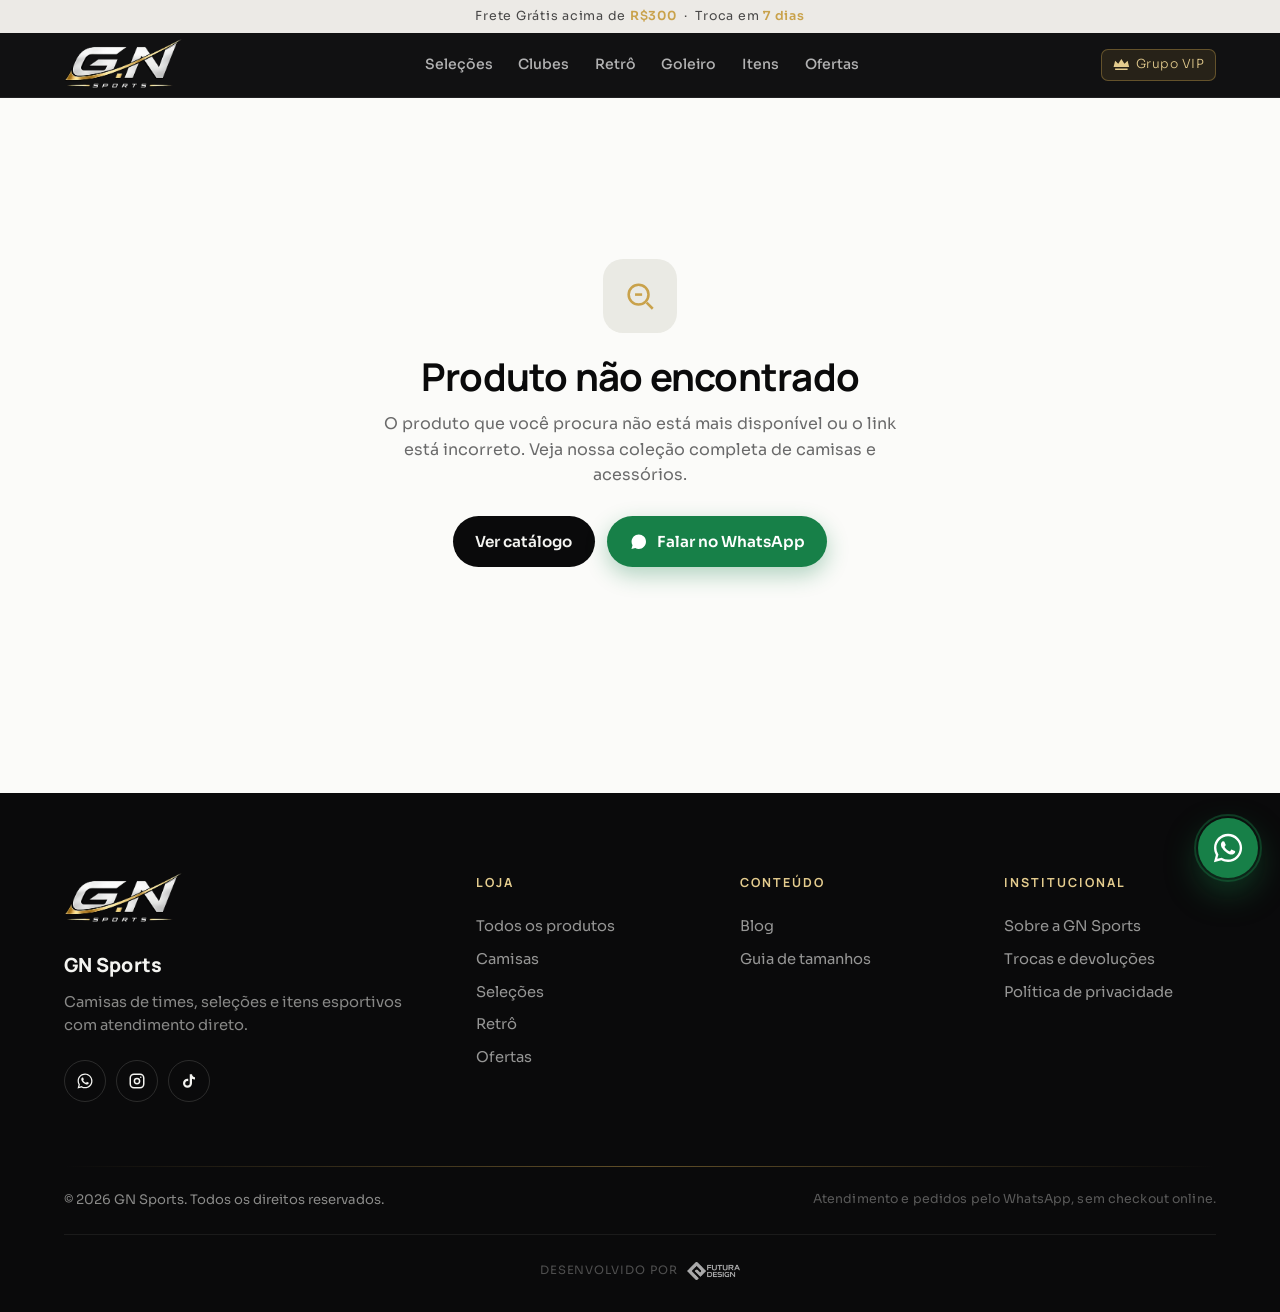
==== commit 92a8844a: "Otimiza peso do preview: WebP, re-compressao de video e remocao de orfaos - 143 imagens convertidas " ====
--- a/produto.html
+++ b/produto.html
@@ -41,21 +41,21 @@
   }
   .thumbs{
     display:flex;flex-direction:column;gap:12px;
-    max-height:560px;overflow:auto;padding-right:2px;
+    overflow:visible;
   }
   .thumb{
     width:78px;height:96px;flex:0 0 auto;border-radius:12px;overflow:hidden;
-    border:1.5px solid var(--line);background:var(--ink-2);
-    padding:0;cursor:pointer;transition:border-color .22s,transform .22s,box-shadow .22s;
+    border:none;background:var(--ink-2);opacity:.5;
+    padding:0;cursor:pointer;transition:opacity .22s,transform .22s;
   }
   .thumb img{width:100%;height:100%;object-fit:cover;object-position:center top}
-  .thumb:hover{border-color:rgba(10,10,11,.4);transform:translateY(-2px)}
-  .thumb.active{border-color:var(--gold);box-shadow:0 0 0 1px var(--gold)}
+  .thumb:hover{opacity:1;transform:translateY(-2px)}
+  .thumb.active{opacity:1}
 
   .stage{
     position:relative;border-radius:var(--r);overflow:hidden;
     background:var(--ink-2);
-    aspect-ratio:3/4;border:1px solid var(--line-soft);
+    aspect-ratio:3/4;
     box-shadow:var(--shadow-sm);cursor:zoom-in;
   }
   .stage img{
@@ -281,7 +281,7 @@
 <header class="site" id="header">
   <div class="wrap nav">
     <a href="index.html" class="brand" aria-label="GN Sports - página inicial">
-      <img src="assets/brand/logo.png" alt="GN Sports" class="brand-logo">
+      <img src="assets/brand/logo.webp" alt="GN Sports" class="brand-logo">
     </a>
     <nav class="menu" aria-label="Categorias">
       <a href="produtos.html?tipo=selecoes">Seleções</a>
@@ -308,7 +308,7 @@
 <aside class="mobile-menu" id="mobileMenu" aria-label="Menu de navegação">
   <div class="mm-top">
     <a href="index.html" class="brand" aria-label="GN Sports">
-      <img src="assets/brand/logo.png" alt="GN Sports" style="height:28px;width:auto;display:block">
+      <img src="assets/brand/logo.webp" alt="GN Sports" style="height:28px;width:auto;display:block">
     </a>
     <button class="mm-close" id="mmClose" aria-label="Fechar menu">×</button>
   </div>
@@ -362,7 +362,7 @@
 
       <div class="foot-brand">
         <a class="foot-logo" href="index.html" aria-label="GN Sports — página inicial">
-          <img src="assets/brand/logo.png" alt="GN Sports" />
+          <img src="assets/brand/logo.webp" alt="GN Sports" />
         </a>
         <strong class="foot-name">GN Sports</strong>
         <p class="foot-desc">Camisas de times, seleções e itens esportivos com atendimento direto.</p>
@@ -540,7 +540,7 @@
 
   // ---------- normalizar dados ----------
   var images = (product.images && product.images.length) ? product.images.slice() : [];
-  if(!images.length) images = ['assets/brand/logo.png'];
+  if(!images.length) images = ['assets/brand/logo.webp'];
   var sizes = (product.sizes && product.sizes.length) ? product.sizes : ['Único'];
   var isSingle = (sizes.length === 1 && /^[uú]nico$/i.test(sizes[0]));
   var hasOld = (typeof product.oldPrice === 'number' && product.oldPrice > product.price);
@@ -825,7 +825,7 @@
     var relCards = '';
     for(var c=0;c<related.length;c++){
       var rcp = related[c];
-      var img1 = (rcp.images && rcp.images[0]) ? rcp.images[0] : 'assets/brand/logo.png';
+      var img1 = (rcp.images && rcp.images[0]) ? rcp.images[0] : 'assets/brand/logo.webp';
       var img2 = (rcp.images && rcp.images[1]) ? rcp.images[1] : img1;
       var rName = esc(rcp.name);
       var rOld = (typeof rcp.oldPrice === 'number' && rcp.oldPrice > rcp.price)
